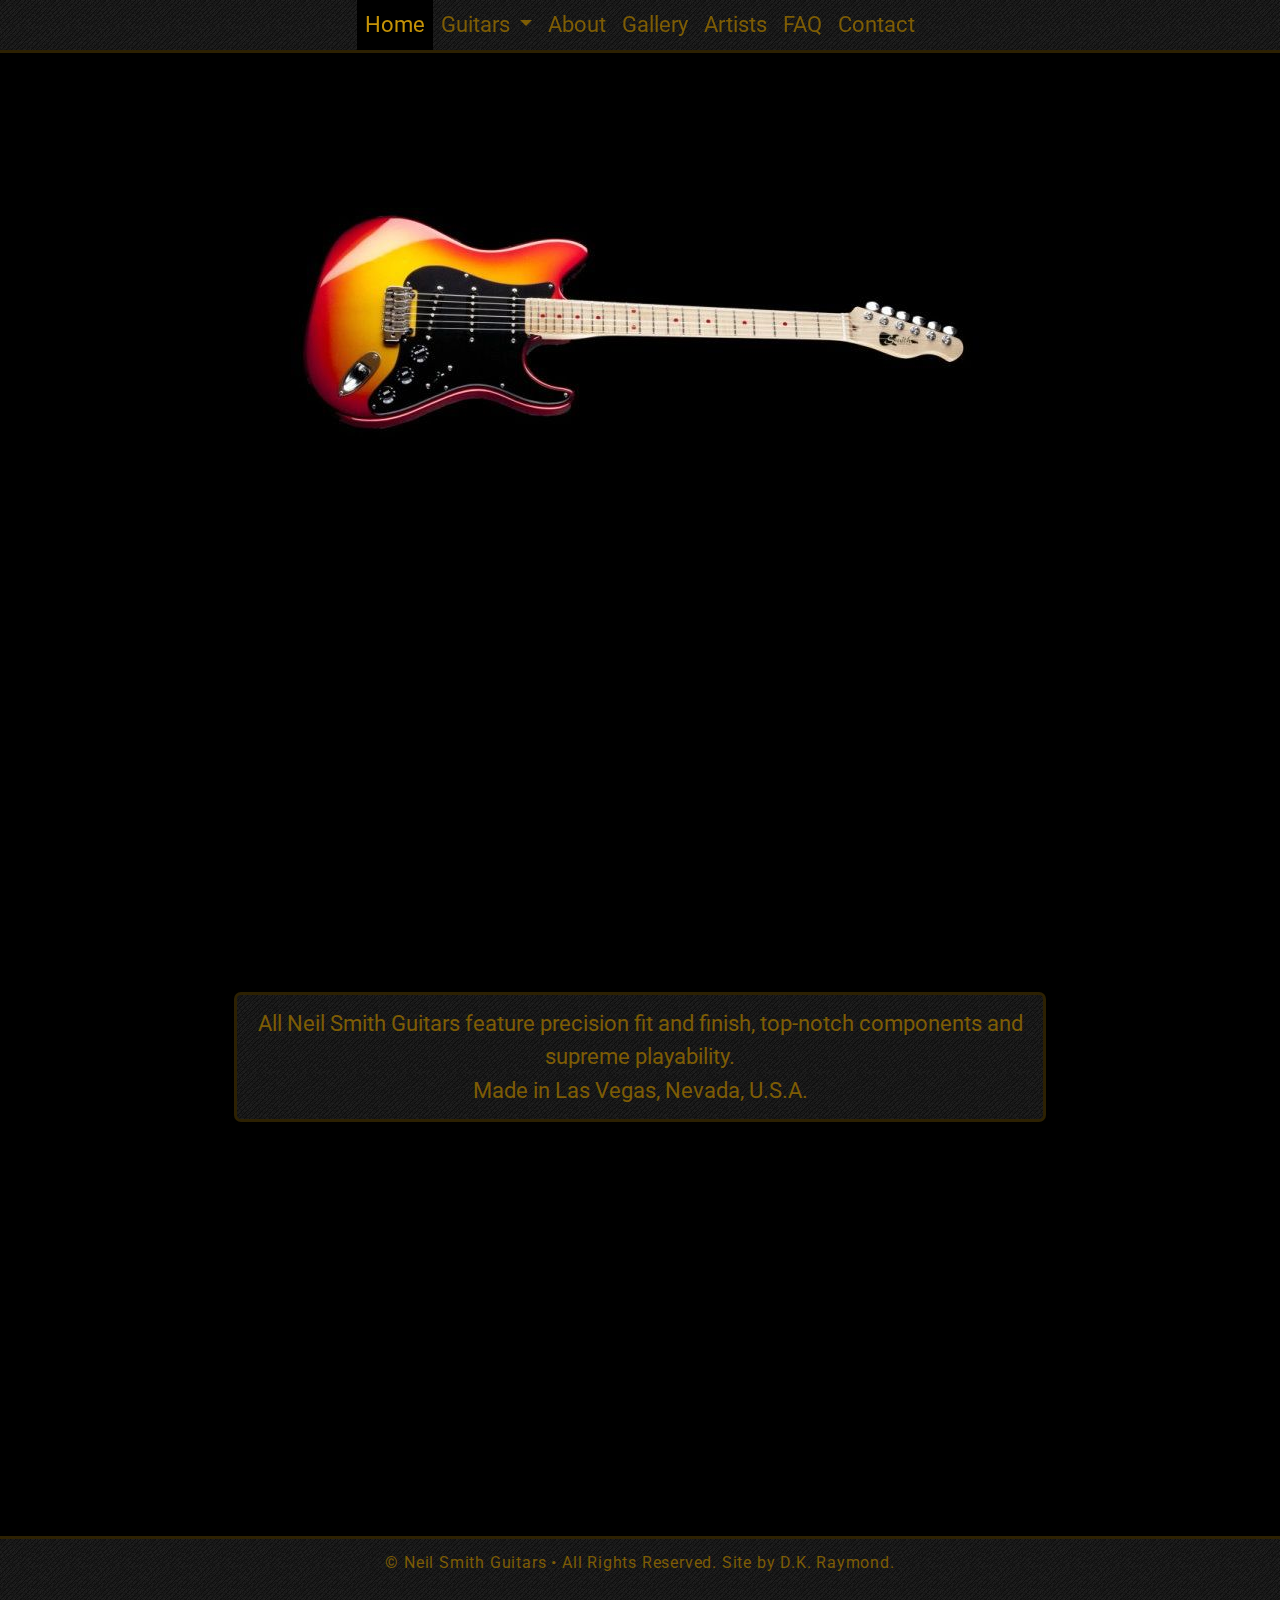
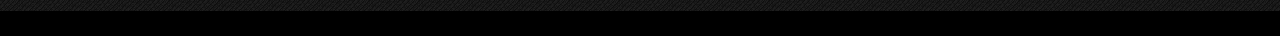
==== index.html @ a05e3d95 "Main commit for main filebase." ====
<!DOCTYPE html>
<html lang="en">
  <head>
    <meta charset="utf-8" />
    <meta
      name="viewport"
      content="width=device-width, initial-scale=1, shrink-to-fit=no"
    />
    <meta
      name="description"
      content="Neil Smith Guitars offers pro-quality solid-body electric guitars from Las Vegas, NV, USA."
    />
    <link
      href="https://fonts.googleapis.com/css?family=Roboto&display=swap"
      rel="stylesheet"
    />
    <link
      rel="stylesheet"
      href="https://stackpath.bootstrapcdn.com/bootstrap/4.3.1/css/bootstrap.min.css"
      integrity="sha384-ggOyR0iXCbMQv3Xipma34MD+dH/1fQ784/j6cY/iJTQUOhcWr7x9JvoRxT2MZw1T"
      crossorigin="anonymous"
    />
    <link
      rel="stylesheet"
      href="https://use.fontawesome.com/releases/v5.6.3/css/all.css"
      integrity="sha384-UHRtZLI+pbxtHCWp1t77Bi1L4ZtiqrqD80Kn4Z8NTSRyMA2Fd33n5dQ8lWUE00s/"
      crossorigin="anonymous"
    />
    <link rel="stylesheet" href="./css/styles.min.css" />
    <link rel="stylesheet" href="https://unpkg.com/aos@next/dist/aos.css" />
    <title>
      Neil Smith Guitars - Fine Electric Guitars from Las Vegas, NV, USA
    </title>
  </head>
  <body class="home-page-body">
    <nav class="navbar navbar-expand-lg navbar-dark">
      <button
        class="navbar-toggler"
        type="button"
        data-toggle="collapse"
        data-target="#navbarSupportedContent"
        aria-controls="navbarSupportedContent"
        aria-expanded="false"
        aria-label="Toggle navigation"
      >
        <span class="navbar-toggler-icon">
          <i class="fas fa-bars"></i>
        </span>
      </button>
      <div class="collapse navbar-collapse" id="navbarSupportedContent">
        <ul class="navbar-nav m-auto">
          <li class="nav-item">
            <a class="nav-link active" href="index.html"
              >Home <span class="sr-only">(current)</span></a
            >
          </li>
          <li class="nav-item dropdown">
            <a
              class="nav-link dropdown-toggle"
              href="#"
              id="navbarDropdown"
              role="button"
              data-toggle="dropdown"
              aria-haspopup="true"
              aria-expanded="false"
            >
              Guitars
            </a>
            <div class="dropdown-menu" aria-labelledby="navbarDropdown">
              <a class="dropdown-item" href="starbird-sss.html">Starbird SSS</a>
              <a class="dropdown-item" href="starbird-hh.html">Starbird HH</a>
              <a class="dropdown-item" href="starbird-hsh.html">Starbird HSH</a>
              <!-- <a class="dropdown-item" href="stardust-24.html">Stardust 24</a> -->
            </div>
          </li>
          <li class="nav-item">
            <a class="nav-link" href="about.html">About</a>
          </li>
          <li class="nav-item dropdown"></li>
          <li class="nav-item">
            <a class="nav-link" href="gallery.html">Gallery</a>
          </li>
          <li class="nav-item">
            <a class="nav-link" href="artists.html">Artists</a>
          </li>
          <li class="nav-item">
            <a
              class="nav-link"
              href="faq.html"
              title="FAQ - Frequently Asked Questions"
              >FAQ</a
            >
          </li>
          <li class="nav-item">
            <a class="nav-link" href="contact.html">Contact</a>
          </li>
        </ul>
      </div>
    </nav>
    <main class="home-page-container container-fluid">
      <header class="home-page-header" data-aos="fade-down">
        <p class="home-page-header__title" title="Neil Smith Guitars">
          Neil Smith Guitars
        </p>
        <a href="index.html"
          ><img
            class="home-page-header__image img-fluid"
            src="img/logo/smith-logo-large.png"
            alt="Neil Smith Guitars Logo"
            title="Neil Smith Guitars Logo"
        /></a>
      </header>

      <section class="carousel-wrapper">
        <div class="carousel slide d-none d-md-block" data-ride="carousel">
          <div class="carousel-inner">
            <div class="carousel-item active">
              <a href="starbird-sss.html"
                ><img
                  src="img/carousel/starbird-sss-guitar--slide.jpg"
                  class="carousel-slide img-fluid"
                  title="Starbird SSS Guitar"
                  alt="Starbird SSS Guitar"
                />
              </a>
            </div>
            <div class="carousel-item">
              <a href="starbird-hh.html"
                ><img
                  src="img/carousel/starbird-hh-guitar--slide.jpg"
                  class="carousel-slide img-fluid"
                  title="Starbird HH Guitar"
                  alt="Starbird HH Guitar"
                />
              </a>
            </div>
            <div class="carousel-item">
              <a href="starbird-hsh.html"
                ><img
                  src="img/carousel/starbird-hsh-guitar--slide.jpg"
                  class="carousel-slide img-fluid"
                  title="Starbird HSH Guitar"
                  alt="Starbird HSH Guitar"
                />
              </a>
            </div>
            <!-- <div class="carousel-item">
              <a href="stardust-24.html"
                ><img
                  src="img/carousel/stardust-24-guitar--slide.jpg"
                  class="carousel-slide img-fluid"
                  title="Stardust 24 Guitar"
                  alt="Stardust 24 Guitar"
                />
              </a>
            </div> -->
          </div>
        </div>
      </section>

      <section class="secret-weapon-wrapper">
        <div class="mb-2 d-block d-sm-none" data-aos="fade-up">
          <p class="secret-weapon" title="Meet your new Secret Weapon">
            Meet your new<br />
            Secret Weapon.
          </p>
        </div>
        <div class="mt-1 mb-2 d-none d-sm-block" data-aos="fade-up">
          <p class="secret-weapon" title="Meet your new Secret Weapon">
            Meet your new Secret Weapon.
          </p>
        </div>
      </section>
      <section class="home-page-guitars row">
        <section
          class="home-page-guitar col-sm-6 col-lg-4 col-xl-3"
          data-aos="fade-up"
        >
          <a href="starbird-sss.html" class="home-page-guitar__thumb-link">
            <picture>
              <source
                srcset="
                  ./img/guitars/vertical/starbird-sss-guitar-front-vertical.jpg
                "
                media="(min-width: 768px)"
                alt="Starbird SSS Electric Guitar"
                title="Starbird SSS Electric Guitar"
              />
              <img
                class="home-page-guitar__vertical-image img-fluid"
                src="./img/guitars/vertical/starbird-sss-front-body.jpg"
                alt="Starbird SSS Electric Guitar"
                title="Starbird SSS Electric Guitar"
              />
            </picture> </a
          ><br />
          <a
            class="home-page-guitar__bordered-label"
            href="starbird-sss.html"
            alt="Starbird SSS Electric Guitar"
            title="Starbird SSS Electric Guitar"
            >Starbird&nbsp;SSS</a
          >
        </section>
        <section
          class="home-page-guitar col-sm-6 col-lg-4 col-xl-3"
          data-aos="fade-up"
        >
          <a href="starbird-hh.html" class="home-page-guitar__thumb-link">
            <picture>
              <source
                srcset="
                  ./img/guitars/vertical/starbird-hh-guitar-front-vertical.jpg
                "
                media="(min-width: 768px)"
                alt="Starbird HH Electric Guitar"
                title="Starbird HH Electric Guitar"
              />
              <img
                class="home-page-guitar__vertical-image img-fluid"
                src="./img/guitars/vertical/starbird-hh-front-body.jpg"
                alt="Starbird HH Electric Guitar"
                title="Starbird HH Electric Guitar"
              />
            </picture> </a
          ><br />
          <a
            class="home-page-guitar__bordered-label"
            href="starbird-hh.html"
            alt="Starbird HH Electric Guitar"
            title="Starbird HH Electric Guitar"
            >Starbird&nbsp;HH</a
          >
        </section>
        <section
          class="home-page-guitar col-sm-6 col-lg-4 col-xl-3"
          data-aos="fade-up"
        >
          <a href="starbird-hsh.html" class="home-page-guitar__thumb-link">
            <picture>
              <source
                srcset="
                  ./img/guitars/vertical/starbird-hsh-guitar-front-vertical.jpg
                "
                media="(min-width: 768px)"
                alt="Starbird HSH Elctric Guitar"
                title="Starbird HSH Electric Guitar"
              />
              <img
                class="home-page-guitar__vertical-image img-fluid"
                src="./img/guitars/vertical/starbird-hsh-front-body.jpg"
                alt="Starbird HSH Electric Guitar"
                title="Starbird HSH Electric Guitar"
              />
            </picture> </a
          ><br />
          <a
            class="home-page-guitar__bordered-label"
            href="starbird-hsh.html"
            alt="Starbird HSH Electric Guitar"
            title="Starbird HSH Electric Guitar"
            >Starbird&nbsp;HSH</a
          >
        </section>
      </section>
      <section class="home-page-text">
        All Neil Smith Guitars feature precision fit and finish, top-notch
        components and supreme playability.<br />
        Made in Las Vegas, Nevada, U.S.A.
      </section>
      <section class="ready-to-purchase" data-aos="fade-up">
        <span class="d-block d-md-inline-block"
          >Ready to purchase a guitar?</span
        >
        Please read our
        <a href="faq.html" title="FAQ (Frequently Asked Questions)">FAQ</a>
        first.
      </section>

      <section class="home-vendor-logos" data-aos="fade-up">
        <a href="http://www.buzzfeiten.com/" target="_blank"
          ><img
            class="home-vendor-logos__logo"
            src="./img/vendor-logo/buzz-feiten-trans.png"
            alt="Buzz Feiten Tuning System Logo"
            title="Buzz Feiten Tuning System Logo"
        /></a>
        <a href="https://shop.fender.com/en-US/parts/" target="_blank">
          <img
            class="home-vendor-logos__logo"
            src="./img/vendor-logo/fender-parts-trans-210.png"
            alt="Fender Parts Logo"
            title="Fender Parts Logo"
        /></a>
        <a href="https://graphtech.com/" target="_blank">
          <img
            class="home-vendor-logos__logo"
            src="./img/vendor-logo/graph-tech-trans.png"
            alt="Graph Tech Guitar Labs Logo"
            title="Graph Tech Guitar Labs Logo"
        /></a>
        <a href="https://hipshotproducts.com/" target="_blank">
          <img
            class="home-vendor-logos__logo"
            src="./img/vendor-logo/hipshot-logo-trans.png"
            alt="Hipshot Products Logo"
            title="Hipshot Products Logo"
        /></a>
        <a href="http://www.kentarmstrong.com/" target="_blank">
          <img
            class="home-vendor-logos__logo"
            src="./img/vendor-logo/kent-armstrong-trans.png"
            alt="Kent Armstrong Pickups Logo"
            title="Kent Armstrong Pickups Logo"
        /></a>
        <a href="https://www.seymourduncan.com/" target="_blank">
          <img
            class="home-vendor-logos__logo"
            src="./img/vendor-logo/seymour-duncan-trans.png"
            alt="Seymour Duncan Logo"
            title="Seymour Duncan Logo"
        /></a>
      </section>
    </main>
    <aside class="bg-las-vegas-dusk" data-aos="fade-up">
      <div
        class="bg-las-vegas-dusk--caption"
        data-aos="fade-down"
        title="Great Guitars Made in Las Vegas, Nevada, USA"
      >
        Great Guitars Made in Las Vegas, Nevada, USA
      </div>
    </aside>
    <footer class="footer">
      <div class="footer-item">
        <span class="d-block d-md-inline"
          >&copy; <span id="theYear"></span> Neil Smith Guitars</span
        >
        <span class="d-none d-md-inline">&bull;</span> All Rights Reserved. Site
        by D.K. Raymond.<br />
        <a
          href="https://www.facebook.com/vgcustomshop/"
          target="_blank"
          title="Smith Guitars on Facebook"
          ><i class="fab fa-facebook-f"></i></a
        >&nbsp;&nbsp;&nbsp;<a
          href="https://www.youtube.com/channel/UCGdIcg595AteFdgmC6XiWNA"
          target="_blank"
          title="Smith Guitars on YouTube"
          ><i class="fab fa-youtube"></i></a
        >&nbsp;&nbsp;&nbsp;<a
          href="mailto:nsmith@vegasguitars.com?subject=Message from Website"
          target="_blank"
          title="Email Smith Guitars"
          ><i class="fas fa-envelope"></i></a
        ><br />
      </div>
    </footer>
    <div class="cookiealert alert text-center" role="alert">
      This website uses cookies to ensure you obtain the best user experience.
      <a href="privacy-policy.html">Learn More</a>
      <button
        type="button"
        class="btn btn-gold acceptcookies d-block d-md-inline-block"
        aria-label="Close"
      >
        Got It
      </button>
    </div>
    <script
      src="https://code.jquery.com/jquery-3.4.1.min.js"
      integrity="sha256-CSXorXvZcTkaix6Yvo6HppcZGetbYMGWSFlBw8HfCJo="
      crossorigin="anonymous"
    ></script>
    <script
      src="https://cdnjs.cloudflare.com/ajax/libs/popper.js/1.14.7/umd/popper.min.js"
      integrity="sha384-UO2eT0CpHqdSJQ6hJty5KVphtPhzWj9WO1clHTMGa3JDZwrnQq4sF86dIHNDz0W1"
      crossorigin="anonymous"
    ></script>
    <script
      src="https://stackpath.bootstrapcdn.com/bootstrap/4.3.1/js/bootstrap.min.js"
      integrity="sha384-JjSmVgyd0p3pXB1rRibZUAYoIIy6OrQ6VrjIEaFf/nJGzIxFDsf4x0xIM+B07jRM"
      crossorigin="anonymous"
    ></script>
    <script src="https://unpkg.com/aos@next/dist/aos.js"></script>
    <script src="js/index.js"></script>
    <script src="js/cookiealert.js"></script>
  </body>
</html>
---- css/styles.min.css ----
.navbar-toggler{border-color:#7d5c04 !important}.navbar-toggler-icon>i.fas.fa-bars{color:#7d5c04;font-size:28px}.nav-link,.nav-link:visited{color:#7d5c04 !important;font-size:1.4rem}.navbar{font-family:"Roboto",sans-serif;position:fixed;top:0;left:0;width:100%;min-height:1px;z-index:100;-webkit-transition:all 0.5s;transition:all 0.5s;-moz-transition:all 0.5s;color:#7d5c04}.navbar-dark{background-color:rgba(14,14,14,0.9);background-image:url("../img/bg/dark-stripes.png");border-bottom:3px solid #2d2102}.dropdown-menu{background-color:rgba(14,14,14,0.9);background-image:url("../img/bg/dark-stripes.png");z-index:101}.dropdown-item{color:#7d5c04;font-size:1.4rem}.dropdown-item:hover{background-color:rgba(0,0,0,0.9);color:#c69306}.dropdown-item.active{background-color:black !important;color:#c69306 !important}.bg-gray{background-color:linear-gradient(to right, #2a2a2a, #0e0e0e, #2a2a2a)}.nav-item .nav-link{font-size:1.4rem !important}.nav-item>a.nav-link:hover{background-color:black !important;color:#c69306 !important}.nav-item>a.nav-link.active{background-color:black !important;color:#c69306 !important}@media (min-width: 576px){.nav-link{font-size:1.3rem}.dropdown-item{font-size:1.3rem}}@media (min-width: 992px){.navbar{padding-top:0;padding-bottom:0}}.carousel-wrapper{max-width:730px;margin:0 auto;margin-top:0;padding-top:0;display:none}.carousel-slide{-webkit-transition:all 0.25s;transition:all 0.25s}.carousel-slide:hover{opacity:0.7}@media (min-width: 768px){.carousel-wrapper{display:block}}.home-page-guitar__thumb-link,.home-page-guitar__thumb-link:active,.home-page-guitar__thumb-link:link,.home-page-guitar__thumb-link:visited,.home-page-guitar__bordered-label{-webkit-transition:all 0.2s ease-in-out;transition:all 0.2s ease-in-out}.home-page-body{font-family:"Roboto",sans-serif;background-color:#000}.home-page-body img{border:none}.home-page-container{margin-top:5rem;background-color:#000}.home-page-header{text-align:center;margin-bottom:0}.home-page-header__title{color:#7d5c04;font-size:2.1rem;letter-spacing:.05rem;line-height:0.8;padding-bottom:0;margin-bottom:0.25rem}.home-page-header__image{display:inline-block;max-width:190px;margin:0.5rem 0 1rem;-webkit-transition:all 100ms ease-in-out;transition:all 100ms ease-in-out}.home-page-header__image:hover{opacity:0.7}.secret-weapon-wrapper{text-align:center}@media (min-width: 768px){.secret-weapon-wrapper{margin-top:0.7rem;margin-bottom:0.7rem}}.secret-weapon{color:#7d5c04;font-size:1.8rem;line-height:1.4}@media (min-width: 768px){.secret-weapon{font-size:1.9rem;line-height:1.465}}@media (min-width: 992px){.secret-weapon{font-size:2rem}}.home-page-guitar__thumb-link,.home-page-guitar__thumb-link:active,.home-page-guitar__thumb-link:link,.home-page-guitar__thumb-link:visited{color:rgba(255,255,255,0.65)}.home-page-guitar__thumb-link:hover{opacity:0.7}.home-page-guitar__thumb-link:hover .bordered-label{color:#c69306;border-color:#c69306}.home-page-guitar__thumb-link:hover .home-page-guitar__bordered-label{color:#c69306;border-color:#c69306}.home-page-guitar__vertical-image{background:inherit}@media (min-width: 576px){.home-page-guitar__vertical-image{width:130px}}@media (min-width: 768px){.home-page-guitar__vertical-image{width:150px}}@media (min-width: 992px){.home-page-guitar__vertical-image{width:130px}}.home-page-guitar__bordered-label{display:inline-block;width:auto;color:#7d5c04;font:1.7rem "Roboto",sans-serif;margin:0.5rem auto 2rem;padding:0.2rem 0.375rem;border:2px solid #2d2102;border-radius:6px;background-color:rgba(14,14,14,0.9);background-image:url("../img/bg/dark-stripes.png");text-decoration:none}.home-page-guitar__bordered-label:hover{color:#c69306;background:#2a2a2a;text-decoration:none;border:2px solid #7d5c04}.home-page-guitars{margin:0.5rem 0;text-align:center;-webkit-box-pack:center;-ms-flex-pack:center;justify-content:center}.home-page-text{color:#7d5c04;text-align:center;font-size:1.2rem;margin:0 auto;padding:0.75rem;background:rgba(14,14,14,0.9) url("../img/bg/dark-stripes.png");border:3px solid #2d2102;border-radius:7px;-webkit-transition:all 0.35s ease-in-out;transition:all 0.35s ease-in-out}.home-page-text:hover{border:3px solid #7d5c04;color:#c69306}@media (min-width: 768px){.home-page-text{width:80%}}@media (min-width: 992px){.home-page-text{width:77%}}@media (min-width: 1200px){.home-page-text{font-size:1.4rem;width:65%}}.ready-to-purchase{color:#9b9b9b;font-size:1.25rem;margin:2rem 0 0;padding:0;text-align:center}.ready-to-purchase a:link,.ready-to-purchase a:visited{color:silver;text-decoration:none}.ready-to-purchase a:hover{text-decoration:underline}@media (min-width: 992px){.ready-to-purchase{font-size:1.35rem}}@media (min-width: 992px){.ready-to-purchase{font-size:1.4rem}}.home-vendor-logos,.about-vendor-logos{margin:0 auto 1rem auto;text-align:center}.home-vendor-logos__logo,.about-vendor-logos__logo{display:inline-block;text-align:center;margin:1rem 1rem 0.75rem 0;width:80px;line-height:2.5}@media (min-width: 768px){.home-vendor-logos img,.about-vendor-logos img{width:110px}.home-vendor-logos__logo,.about-vendor-logos__logo{width:110px}}@media (min-width: 992px){.home-vendor-logos__logo,.about-vendor-logos__logo{max-width:130px}}@media (min-width: 1200px){.home-vendor-logos__logo,.about-vendor-logos__logo{max-width:145px}}.bg-las-vegas-dusk{height:250px;width:100%;background:url("../img/bg/las-vegas-dusk4-bg.jpg") center center/cover no-repeat;border-top:4px solid #7d5c04}.bg-las-vegas-dusk--caption{color:#a6a6a6;font-size:0.9rem;text-align:center;margin:0 auto;padding-top:5.3rem;letter-spacing:.05rem}@media (min-width: 768px){.bg-las-vegas-dusk--caption{font-size:1.3rem;padding-top:5rem}}.footer{display:-webkit-box;display:-ms-flexbox;display:flex;-ms-flex-pack:distribute;justify-content:space-around;-webkit-box-align:center;-ms-flex-align:center;align-items:center;text-align:center;background-color:rgba(14,14,14,0.9);background-image:url(../img/bg/dark-stripes.png);border-top:3px solid #2d2102}.footer-item{margin:0.75rem 0;color:#7d5c04;font-size:1rem;letter-spacing:.05rem}.footer .footer-item i{color:#7d5c04 !important}@media (min-width: 576px){.footer{display:-webkit-box;display:-ms-flexbox;display:flex;-ms-flex-pack:distribute;justify-content:space-around;-webkit-box-align:center;-ms-flex-align:center;align-items:center}}.cookiealert a:link,.cookiealert a:visited{color:rgba(255,255,255,0.7);text-decoration:underline}.cookiealert a:hover{background-color:rgba(255,255,0,0.1)}.btn-gold{background-color:#c69306 !important;color:black;border:3px solid #222222;border-radius:5px}.btn-gold:hover{opacity:0.85;background-color:#7d5c04}.cookiealert{position:fixed;bottom:0;left:0;width:100%;margin:0 !important;z-index:999;opacity:0;border-radius:0;-webkit-transform:translateY(100%);transform:translateY(100%);-webkit-transition:all 500ms ease-out;transition:all 500ms ease-out;color:#9b9b9b;background-color:#0e0e0e;background-image:url("../img/bg/dark-stripes.png");border-top:3px solid #2d2102;text-align:center;padding:1rem 0}.cookiealert>a,.cookiealert>a:link,.cookiealert>a:visited,.cookiealert>a:active{color:#9b9b9b}.cookiealert.show{opacity:1;-webkit-transform:translateY(0%);transform:translateY(0%);-webkit-transition-delay:1000ms;transition-delay:1000ms}.cookiealert a{text-decoration:none}.cookiealert a:hover{text-decoration:none}.cookiealert .acceptcookies{margin:0 auto;vertical-align:baseline;text-align:center;margin-top:0.5rem}@media (min-width: 768px){.cookiealert{font-size:1.1rem}.cookiealert .acceptcookies{margin-left:10px;vertical-align:baseline;font-size:1.1rem}}.pictured,.checkmark{color:green}.guitar-page-body{font-family:"Roboto",sans-serif;background-color:#000}.guitar-details-specs__notes{color:#817f7f}.guitar-page-container{margin-top:4rem}.guitar-page-header{margin-bottom:0;text-align:center}.guitar-page-header__logo{margin-top:0.25rem;max-width:170px;display:inline-block;-webkit-transition:all 0.45s;transition:all 0.45s}.guitar-page-header__logo:hover{opacity:0.7}.guitar-details-container{background:inherit}.guitar-details{background:inherit}.guitar-details strong,.guitar-details b{color:#9b9b9b;font-weight:normal}.guitar-details sup{font-weight:bold;font-size:0.85rem;margin-left:0.2rem}.guitar-details .as-pictured{font-size:120%}.guitar-details__title{color:#7d5c04;font-size:2.1rem;margin-top:0;margin-bottom:0;padding-top:0;text-align:center}.guitar-details-text,.guitar-details-text__description{color:#817f7f}.guitar-details-text{clear:both}.guitar-details-column{border:4px solid #2d2102;border-radius:7px;padding:0;background-color:rgba(14,14,14,0.9);background-image:url("../img/bg/dark-stripes.png");margin:1rem auto;text-align:center}.guitar-details-specs{padding-bottom:1rem}.guitar-details-specs__heading{font-size:1.5rem;text-transform:uppercase;color:#7d5c04;background:-webkit-gradient(linear, left top, right top, from(#2a2a2a), color-stop(#0e0e0e), to(#2a2a2a));background:linear-gradient(to right, #2a2a2a, #0e0e0e, #2a2a2a);margin-top:1rem;margin-bottom:0.25rem;padding:0.2rem 0.2rem;border-top:3px solid #2d2102;border-bottom:3px solid #2d2102}.guitar-details-specs__label{font-weight:normal;color:#9b9b9b;letter-spacing:0.0225rem;display:inline-block;margin-top:0.5rem;font-size:1.2rem}.guitar-details-specs__list{list-style:none;padding:0 1rem;margin-left:0;margin-bottom:0.15rem}.MagicZoom img{border:none}.guitar-details-column>p{padding:0 0.5rem}.guitar-details-visual{padding:0;-webkit-box-flex:0;-ms-flex:0 0 100%;flex:0 0 100%;margin:0 auto}.guitar-details-visual-photos{display:block;text-align:center;margin:0 auto;width:100%}.guitar-details-visual-photos__main-photo{display:block;text-align:center;margin:0 auto}.guitar-details-visual-photos__thumbnails{display:block;text-align:center;margin:0 auto}.guitar-details-visual-photos__thumbnails--thumbnail-link{margin-bottom:1rem;margin-right:0.5rem;display:inline-block;padding-right:0.5rem}.guitar-details-visual-photos__thumbnails--thumbnail{border:2px solid #2d2102}.guitar-details-text{padding:0;width:100%;text-align:center;margin-left:0;font-size:1.2rem;clear:both}.guitar-details-text__description{padding:0 1rem;color:#817f7f;margin-bottom:1.5rem;font-size:1.3rem;display:block}@media (min-width: 576px){.MagicZoom img{border:3px solid #2d2102 !important}.guitar-page-header__logo{margin-top:0;max-width:170px;display:inline-block}.guitar-details-column{padding:0;margin:1rem auto;text-align:center;width:80%}.guitar-details-visual-photos{display:-webkit-box;display:-ms-flexbox;display:flex;text-align:center;-webkit-box-pack:center;-ms-flex-pack:center;justify-content:center;margin:0 auto;width:100%;-webkit-box-orient:horizontal;-webkit-box-direction:normal;-ms-flex-direction:row;flex-direction:row}.guitar-details-visual-photos__main-photo{-webkit-box-flex:0;-ms-flex:0 0 auto;flex:0 0 auto;-webkit-box-ordinal-group:3;-ms-flex-order:2;order:2}.guitar-details-visual-photos__thumbnails{-webkit-box-flex:0;-ms-flex:0 0 auto;flex:0 0 auto;display:-webkit-box;display:-ms-flexbox;display:flex;-webkit-box-orient:vertical;-webkit-box-direction:normal;-ms-flex-direction:column;flex-direction:column;-webkit-box-pack:center;-ms-flex-pack:center;justify-content:center}.guitar-details-text{margin-top:0;margin-left:0;font-size:1.2rem;padding:0 1rem}.guitar-details-text__description{font-size:inherit}}@media (min-width: 768px){.guitar-details-column{padding:0;margin:1rem auto;text-align:center;width:90%}.guitar-details-visual-photos{display:-webkit-box;display:-ms-flexbox;display:flex;text-align:center;-webkit-box-pack:justify;-ms-flex-pack:justify;justify-content:space-between;margin:0 auto;width:385px}.guitar-details-visual-photos__main-photo{-webkit-box-flex:0;-ms-flex:0 0 auto;flex:0 0 auto;-webkit-box-ordinal-group:3;-ms-flex-order:2;order:2}.guitar-details-specs__heading{padding:0.25rem 2rem}}@media (min-width: 992px){.guitar-details-column{padding:0;margin:1rem auto;text-align:center;width:70%}.guitar-details{display:block}.guitar-details-text__description{padding-left:3rem;padding-right:3rem}.guitar-details-specs__heading{padding:0 2rem}}@media (min-width: 1200px){.guitar-details-column{padding:0;margin:1rem auto;text-align:center;width:30%}.guitar-details{display:block}.guitar-details-specs__heading{padding:0.25rem 6rem;display:block}}.about-body{font-family:"Roboto", sans-serif;background-color:black}.about-body a{-webkit-transition:opacity;transition:opacity;-webkit-transition-duration:1s ease-in-out;transition-duration:1s ease-in-out}.about-header{margin:4rem auto 0;text-align:center}.about-header__image{max-width:170px;display:inline-block;margin-top:0;-webkit-transition:all;transition:all;-webkit-transition-duration:100ms;transition-duration:100ms}.about-header__image:hover{opacity:0.7}.about-header__title{margin:0.25rem auto 0;padding-top:0;font-size:2rem;font-weight:400;text-align:center;color:#7d5c04;letter-spacing:.05rem}.about-testimonials{font-size:1.2rem;line-height:1.5;text-align:center;margin-top:0.5rem;margin-bottom:0}.about-testimonials div.slick-slide{color:#817f7f}.about-content{display:-webkit-box;display:-ms-flexbox;display:flex;margin:1.5rem auto;-webkit-box-orient:vertical;-webkit-box-direction:normal;-ms-flex-direction:column;flex-direction:column;-webkit-box-pack:center;-ms-flex-pack:center;justify-content:center;width:90%;border-radius:12px;border:4px solid #2d2102;padding:0.5rem 0.3rem 0 0.1rem;font-size:1rem;background-color:rgba(14,14,14,0.9);background-image:url("../img/bg/dark-stripes.png")}@media (min-width: 768px){.about-content{-webkit-box-orient:horizontal;-webkit-box-direction:normal;-ms-flex-direction:row;flex-direction:row;text-align:center;width:100%;padding-top:0}}.about-content-visual__image{background-color:black;border:3px solid #2d2102;border-radius:0.225rem;max-width:100%;height:auto}.about-content__visual--image{background-color:black;border:3px solid #2d2102;border-radius:0.225rem;max-width:100%;height:auto}.about-content__visual--image:hover{opacity:0.7;border:3px solid #c69306}.about-content__text{-webkit-box-flex:0;-ms-flex:0 1 auto;flex:0 1 auto;text-align:left;background:transparent;color:#817f7f;text-align:center;font-size:1.1rem;width:100%;padding:0.5rem}@media (min-width: 576px){.about-content__text{font-size:1.2rem}}.about-content__visual{-webkit-box-flex:1;-ms-flex:1 0 auto;flex:1 0 auto;max-width:100%;text-align:center;padding-top:0.5rem;margin-left:0.5rem}@media (min-width: 576px){.about-content__visual{max-width:75%}}.about-content__visual--image{max-width:210px;margin:0.35rem 0;border-radius:3px}.about-content__text strong{color:var(--bright-white);font-weight:normal}.about-content__text a:link,.about-content__text a:visited,.about-content__text a:active{text-decoration:none;color:var(--dim-white)}.about-content__text a:hover{opacity:0.8;text-decoration:underline}.about-content__text strong{color:var(--bright-white);font-weight:normal}.about-company-logo-gold{width:100%;height:110px;background:center center no-repeat url("../img/bg/smith-custom-shop-medium.png"),-webkit-gradient(linear, left top, left bottom, from(#fdf6ca), to(#a8984a));background:center center no-repeat url("../img/bg/smith-custom-shop-medium.png"),linear-gradient(to bottom, #fdf6ca, #a8984a);border:none}@media (min-width: 992px){.about-company-logo-gold{height:120px;background:98% center center no-repeat url("../img/bg/smith-custom-shop-medium.png"),-webkit-gradient(linear, left top, left bottom, from(#fdf6ca), to(#a8984a));background:98% center center no-repeat url("../img/bg/smith-custom-shop-medium.png"),linear-gradient(to bottom, #fdf6ca, #a8984a)}}@media (min-width: 1200px){.about-company-logo-gold{height:125px}}@media (min-width: 576px){.about-content__visual{margin:0 auto}}@media (min-width: 768px){.about-content__visual{-webkit-box-flex:1;-ms-flex:1 0 200px;flex:1 0 200px;width:100%;margin-right:1rem;margin-top:-0.2rem}.about-content__visual--image{max-width:200px;margin-bottom:0.75rem}.about-content__text{text-align:left;font-size:1.1rem;padding:0;margin-top:0.425rem}}@media (min-width: 992px){.about-content__visual{-webkit-box-flex:1;-ms-flex:1 0 250px;flex:1 0 250px;width:100%;text-align:center;margin-right:1rem;margin-top:-0.2rem}.about-content__visual--image{max-width:250px;margin-bottom:0.75rem}.about-content__text{font-size:1.2rem}}.artists-body{font-family:"Roboto",sans-serif;background-color:black}.artists-page-container{background-color:black;margin-top:4rem}.artists-header{text-align:center;padding-bottom:0;margin-bottom:0}.artists-header__image{max-width:170px;display:inline-block;margin-top:0;-webkit-transition:all 100ms;transition:all 100ms}.artists-header__image:hover{opacity:0.7}.artists-header__title{font-size:2rem;text-align:center;color:#7d5c04;display:block;margin-bottom:0.75rem;-webkit-box-pack:center;-ms-flex-pack:center;justify-content:center;-ms-flex-line-pack:center;align-content:center}.artist{display:-webkit-box;display:-ms-flexbox;display:flex;-webkit-box-orient:vertical;-webkit-box-direction:normal;-ms-flex-direction:column;flex-direction:column;-webkit-box-pack:center;-ms-flex-pack:center;justify-content:center;width:100%;text-align:center;margin:0 auto 2rem auto;border-radius:12px;border:3px solid #2d2102;padding:0 0.3rem 0.5rem 1rem;background-color:rgba(14,14,14,0.9);background-image:url("../img/bg/dark-stripes.png")}.artist-visual{-webkit-box-flex:0;-ms-flex:0 1 auto;flex:0 1 auto;text-align:center;margin-top:0.5rem}.artist-visual__image{background-color:black;border:3px solid #2d2102;border-radius:0.225rem;max-width:100%;height:auto}.artist-visual__image:hover{opacity:0.7;border:3px solid #c69306}.artist-visual__caption{display:none;color:#7d5c04}.artist-visual__image-link:hover,.artist-visual__image-link:visited,.artist-visual__image-link:active,.artist-visual__image-link:link{opacity:0.65;color:#efefef;text-decoration:none}.artist-text{-webkit-box-flex:0;-ms-flex:0 1 auto;flex:0 1 auto;text-align:center;-ms-flex-item-align:center;-ms-grid-row-align:center;align-self:center;width:95%;padding:0 0.2rem;background:transparent;color:#817f7f;text-align:center;font-size:1.1rem;letter-spacing:.0285rem}.artist-text a{-webkit-transition:opacity 1s ease-in-out;transition:opacity 1s ease-in-out}.artist-text a:link,.artist-text a:visited,.artist-text a:active{text-decoration:none;color:#9b9b9b}.artist-text a:hover{opacity:0.8;text-decoration:underline}.artist-text__title{font-size:2rem;text-align:center;display:inline-block;margin-bottom:0;color:#7d5c04}.artist-text__bio{margin-bottom:0;padding-bottom:0;letter-spacing:.0285rem}@media (min-width: 576px){.artists>.artist:nth-child(even)>.artist-text{text-align:right}.artists>.artist:nth-child(even)>.artist-visual{-webkit-box-ordinal-group:3;-ms-flex-order:2;order:2}.artist{display:-webkit-box;display:-ms-flexbox;display:flex;margin-bottom:1rem;-webkit-box-orient:horizontal;-webkit-box-direction:normal;-ms-flex-direction:row;flex-direction:row;-webkit-box-pack:center;-ms-flex-pack:center;justify-content:center;text-align:center;width:95%}.artist-visual{-webkit-box-flex:1;-ms-flex:1 1 auto;flex:1 1 auto;text-align:center;margin-right:0.25rem;padding-top:0.5rem;margin-top:0}.artist-visual__image{max-width:100%;margin-bottom:0.1rem}.artist-visual__caption{display:block;line-height:1.4;font-size:0.925rem;letter-spacing:.0285rem;font-family:"Roboto",sans-serif;letter-spacing:.0285rem}.artist-visual__caption:hover{color:#c69306}.artist-text{text-align:left;padding:0 0.5rem;margin:0.3rem 0;font-size:1.1rem;-ms-flex-item-align:start;-ms-grid-row-align:start;align-self:start}.artist-text__title{font-size:1.9rem;text-align:left;letter-spacing:.0285rem}.artist-text__title:nth-child(odd){text-align:right}.artist-text__bio{font-size:1.1rem}.artist-text:nth-child(odd){text-align:right}.footer{display:-webkit-box;display:-ms-flexbox;display:flex;-ms-flex-pack:distribute;justify-content:space-around;-webkit-box-align:center;-ms-flex-align:center;align-items:center}}@media (min-width: 768px){.artist{width:95%}.artist-visual img{max-width:100%}.artist-visual__image{max-width:100%}.artist-text{text-align:left;padding:0 0.5rem;margin:0.3rem 0;font-size:1.1rem;-ms-flex-item-align:start;-ms-grid-row-align:start;align-self:start}.artist-text__bio{font-size:1.1rem}}@media (min-width: 992px){.artist{width:80%}.artist-text__bio{font-size:1.1rem}.artist-text{text-align:left;padding:0 0.5rem;margin:0.3rem 0;font-size:1.1rem;-ms-flex-item-align:start;-ms-grid-row-align:start;align-self:start}}@media (min-width: 1200px){.artist-text{text-align:left;padding:0 0.5rem;margin:0.3rem 0;font-size:1.1rem;-ms-flex-item-align:start;-ms-grid-row-align:start;align-self:start}.artist-text__bio{font-size:1.1rem}}.gallery-body{font-family:"Roboto", sans-serif;background-color:black}.gallery-container{padding-bottom:0;margin-bottom:0}.gallery-header__instructions{font-size:1.25rem;font-style:italic;display:block;margin-top:0;margin-bottom:0;color:#7d5c04}.gallery-header__title{font-size:2rem;text-align:center;color:#7d5c04;display:block;margin-top:0.25rem;margin-bottom:0;padding:0;-webkit-box-pack:center;-ms-flex-pack:center;justify-content:center;-ms-flex-line-pack:center;align-content:center}.gallery{display:-ms-grid;display:grid;-ms-grid-columns:(minmax(126px, 1fr))[auto-fit];grid-template-columns:repeat(auto-fit, minmax(126px, 1fr));grid-gap:5px;margin:0.75rem 0.5rem}.gallery figure figcaption{display:none}@media (min-width: 768px){.gallery figure{position:relative}.gallery figure figcaption{display:block;position:absolute;font-size:0.85rem;color:#ae8006;top:35%;bottom:25%;left:5%;right:5%;padding:0.5rem 0.25rem 0.2rem;text-align:center;background-color:rgba(14,14,14,0.9);background-image:url("../img/bg/dark-stripes.png");border-radius:5px;opacity:0;-webkit-transition:opacity 0.85s ease-in-out;transition:opacity 0.85s ease-in-out}.gallery figure:hover figcaption{opacity:1}.gallery figure img:hover{opacity:0.7}}.gallery__image{margin:0.25rem}.gallery__image img{border:3px solid #7d5c04}.gallery__image img:hover{border:3px solid #c69306}.gallery-wrapper{text-align:center;margin:5rem auto 1.5rem auto;border-radius:12px;border:5px solid #2d2102;padding:0 0.3rem 0 0.1rem;background-color:rgba(14,14,14,0.9);background-image:url("../img/bg/dark-stripes.png");width:100%}.gallery-wrapper a{-webkit-transition:opacity 0.5s ease-in-out;transition:opacity 0.5s ease-in-out}.gallery-wrapper a:link,.gallery-wrapper a:visited,.gallery-wrapper a:active{text-decoration:none;color:#817f7f}.gallery-wrapper a:hover{opacity:0.8;text-decoration:underline}.gallery-header__logo{max-width:170px;display:inline-block;margin:0.25rem auto 0.25rem;-webkit-transition:all 100ms ease-in-out;transition:all 100ms ease-in-out}.gallery-header__logo:hover{opacity:0.7}.gallery-wrapper--logo-wrapper .contact-logo{max-width:170px;display:inline-block;margin:0.25rem auto 0.25rem;-webkit-transition:all 100ms ease-in-out;transition:all 100ms ease-in-out}.gallery-wrapper--logo-wrapper .contact-logo:hover{opacity:0.7}.gallery-wrapper--address-wrapper{font-size:1.3rem;color:#817f7f}.gallery-wrapper--address-wrapper .company-name{font-size:2.2rem;color:#7d5c04;letter-spacing:.05rem}.gallery-wrapper--credit-wrapper{font-size:1rem;color:#817f7f;margin:0.65rem auto 0.75rem}.footer{display:-webkit-box;display:-ms-flexbox;display:flex;-ms-flex-pack:distribute;justify-content:space-around;-webkit-box-align:center;-ms-flex-align:center;align-items:center;background-color:rgba(14,14,14,0.9);background-image:url(../img/bg/dark-stripes.png);border-top:3px solid #2d2102}@media (min-width: 576px){.gallery{display:-ms-grid;display:grid;-ms-grid-columns:(minmax(156px, 1fr))[auto-fit];grid-template-columns:repeat(auto-fit, minmax(156px, 1fr));grid-gap:5px;margin:0.75rem 0.5rem}}@media (min-width: 768px){.gallery-wrapper{width:90%}}@media (min-width: 972px){.gallery-wrapper{width:80%}}@media (min-width: 1200px){.gallery-wrapper{width:75%}}@media (min-width: 1500px){.gallery-wrapper{width:65%}}.faq-body{font-family:"Roboto",sans-serif;background-color:black}.faq-container{padding-top:0;padding-bottom:0;margin-bottom:0;background-color:black;margin-top:3.25rem}.faq-wrapper{font-size:1rem;display:block;width:100%;text-align:center;margin:1rem auto 2rem auto;padding:0 0.3rem 0.5rem 0.3rem;border:5px solid #2d2102;border-radius:12px;background-color:rgba(14,14,14,0.9);background-image:url("../img/bg/dark-stripes.png")}.faq-wrapper a{-webkit-transition:opacity 1s ease-in-out;transition:opacity 1s ease-in-out}.faq-wrapper a:link,.faq-wrapper a:visited,.faq-wrapper a:active{text-decoration:none;color:#817f7f}.faq-wrapper a:hover{opacity:0.8;text-decoration:underline;color:#9b9b9b}.faq-wrapper .faq{margin-bottom:0.5rem}.faq-header{margin:0.25rem auto 0.75rem auto;padding-top:0}.faq-header__title{font-size:1.8rem;font-weight:400;text-align:center;color:#7d5c04;letter-spacing:.0285rem;display:block;margin:0rem auto;padding-top:0}.faq-header__subtitle{color:#7d5c04;display:block;font-size:1.35rem;margin-top:0;margin-bottom:0.5rem}.faq-header__instructions{font-size:1.25rem;font-style:italic;display:block;margin-top:0;margin-bottom:0.5rem;color:#7d5c04}.faq-header__logo{max-width:170px;display:inline-block;-webkit-transition:all;transition:all;-webkit-transition-duration:100ms;transition-duration:100ms}.faq-header__logo:hover{opacity:0.7}.faq__question{color:#9b9b9b;font-size:1rem;text-align:center;display:inline-block;border-bottom:1px solid #1a1a1a;width:100%;padding:0.5rem 1rem 0.3rem 1rem;-webkit-transition:all linear 0.15s;transition:all linear 0.15s}.faq__question:hover{text-decoration:underline;color:silver}.faq__question:active,.faq__question:visited,.faq__question:link{color:#817f7f}.faq:last-child .faq__question{border-bottom:none}.faq__answer{display:none;padding:10px;margin-bottom:0;background-color:rgba(14,14,14,0.9)}.faq__answer>p{font-size:1rem;line-height:1.6;letter-spacing:0.0325rem;color:#817f7f;background-color:rgba(14,14,14,0.9);margin-bottom:0.35rem}.faq-wrapper__thank-you{margin-bottom:0;padding-bottom:0}.faq-wrapper__thank-you>p{color:#7d5c04;font-size:1.2rem;font-style:italic}@media (min-width: 576px){.faq-wrapper{font-size:1.1rem;line-height:1.4;margin-bottom:1rem;width:90%}.faq-header{font-size:2rem}.faq-header__title{font-size:2rem}.faq__question{font-size:1.2rem}.faq__answer>p{font-size:1.2rem}}@media (min-width: 768px){.faq-container{background-image:url("../img/bg/guitar-making-station2-lg.jpg");background-color:black;background-size:cover;background-position:center center;background-attachment:fixed}.faq-wrapper{font-size:1.2rem;width:80%}.faq__question{font-size:1.3rem}.faq__answer>p{font-size:1.3rem}}@media (min-width: 968px){.faq-wrapper{width:70%}}@media (min-width: 1200px){.faq-wrapper{width:65%}}.privacy-policy-body{font-family:"Roboto", sans-serif;background-color:black}.page-top{margin-top:3.5rem}.text-light{color:#9b9b9b}.home-logo{max-width:170px;display:inline-block;margin-top:0.5rem;-webkit-transition:all;transition:all;-webkit-transition-duration:100ms;transition-duration:100ms}.home-logo:hover{opacity:0.7}.privacy-policy-body h3{font-size:1.9rem}.privacy-heading{font-size:2rem;text-align:center;color:#7d5c04;display:block;margin-bottom:0.75rem;-webkit-box-pack:center;-ms-flex-pack:center;justify-content:center;-ms-flex-line-pack:center;align-content:center}.privacy-wrapper{display:-webkit-box;display:-ms-flexbox;display:flex;-webkit-box-orient:vertical;-webkit-box-direction:normal;-ms-flex-direction:column;flex-direction:column;-webkit-box-pack:center;-ms-flex-pack:center;justify-content:center;width:95%;text-align:center;margin:0 auto 2rem auto;background:#0f0f0f;border-radius:12px;margin-top:1rem;border:5px solid #2a2a2a;padding:0 0.3rem 0.5rem 1rem;font-size:0.8rem;line-height:1.3;font-size:0.9rem;background-image:-webkit-gradient(linear, left top, right bottom, from(#000), to(#292929));background-image:linear-gradient(to bottom right, #000, #292929);text-align:left}.privacy-wrapper p,.privacy-wrapper li{color:#a6a6a6}.privacy-wrapper a,.privacy-wrapper a:link,.privacy-wrapper a:active,.privacy-wrapper a:visited{color:#9b9b9b}.privacy-wrapper dt,.privacy-wrapper b{color:#909090;font-weight:bold}.privacy-wrapper dd{color:#9b9b9b;font-weight:normal}@media (min-width: 576px){.privacy-wrapper{font-size:1rem;line-height:1.4;margin-bottom:1rem;padding:1rem;width:95%}}@media (min-width: 768px){.privacy-wrapper{margin-bottom:1.5rem;width:90%}}@media (min-width: 992px){.privacy-wrapper{margin-bottom:2rem}}.contact-body{font-family:"Roboto", sans-serif;background-color:black}.contact-container{background-color:black;padding-bottom:0;margin-bottom:0}.contact-info{text-align:center;margin:5rem auto 1.5rem auto;border-radius:12px;border:5px solid #2d2102;padding:0 0.3rem 0 0.1rem;background-color:rgba(14,14,14,0.9);background-image:url("../img/bg/dark-stripes.png");width:90%}.contact-info a{-webkit-transition:opacity 1s ease-in-out;transition:opacity 1s ease-in-out}.contact-info a:link,.contact-info a:visited,.contact-info a:active{text-decoration:none;color:#817f7f}.contact-info a:hover{opacity:0.8;text-decoration:underline}.contact-info a[href^="tel:"]:before{content:"\260e";margin-right:0.2rem}.contact-info__logo .contact-logo{max-width:170px;display:inline-block;margin:0 auto 0.25rem;-webkit-transition:all 100ms ease-in-out;transition:all 100ms ease-in-out}.contact-info__logo .contact-logo:hover{opacity:0.7}.contact-info__address{font-size:1.1rem;color:#817f7f}.contact-info__address>a{font-size:0.9rem}.contact-info__address .company-name{font-size:1.6rem;color:#7d5c04;letter-spacing:.05rem}.contact-info__credits{font-size:0.85rem;color:#817f7f;margin:0.65rem auto 0.75rem}.contact-info__credits a{color:silver}.contact-info__credits>.credit{font-size:1.1rem;margin-bottom:0.1rem;color:#9b9b9b}@media (min-width: 576px){.contact-info__address .company-name{font-size:1.8rem}.contact-info{width:80%}.contact-info__address{font-size:1.25rem;color:#817f7f}.contact-info__address>a{font-size:1.1rem}.contact-info--credit{font-size:1.2rem}}@media (min-width: 768px){.contact-info__address .company-name{font-size:2rem}.contact-container{background-image:url("../img/bg/guitar-making-station1-md.jpg");background-repeat:no-repeat;background-size:cover;background-position:center center;background-attachment:fixed;height:92vh}.contact-info{width:53%}}@media (min-width: 972px){.contact-container{background-image:url("../img/bg/guitar-making-station1-lg.jpg");background-repeat:no-repeat;background-size:cover;background-position:center center;background-attachment:fixed}.contact-info{width:55%}}@media (min-width: 1200px){.contact-bg{background-image:url("../img/bg/guitar-making-station1-xl.jpg");background-repeat:no-repeat;background-size:cover;background-position:center center;background-attachment:fixed}.contact-info{width:39%}}@media (min-width: 1500px){.contact-bg{background-image:url("../img/bg/guitar-making-station1-xl.jpg");background-repeat:no-repeat;background-size:cover;background-position:center center;background-attachment:fixed}.contact-info{width:29%}}
/*# sourceMappingURL=styles.min.css.map */
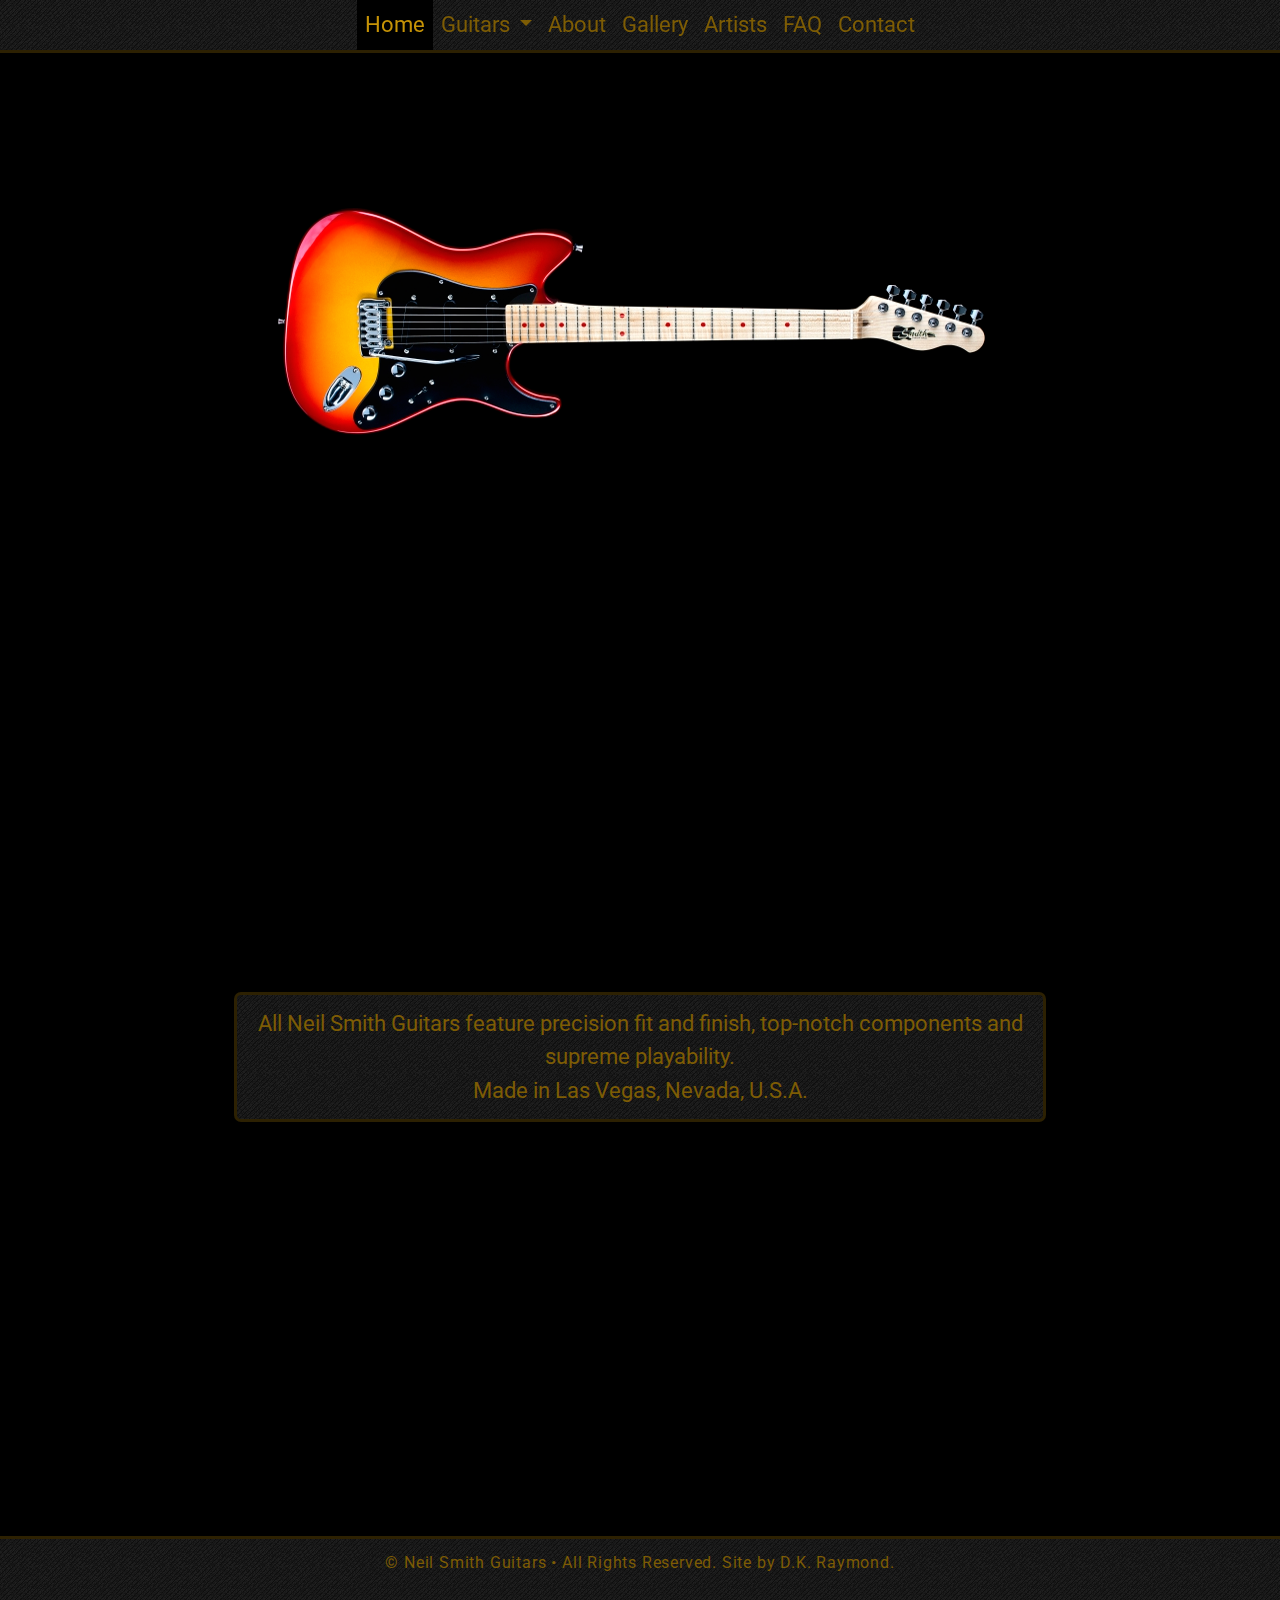
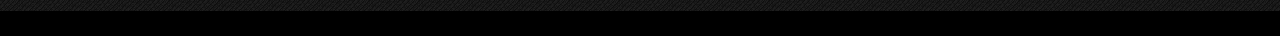
==== commit 427e9b8a: "Added new favicons and missing file for slick theme" ====
--- a/index.html
+++ b/index.html
@@ -10,6 +10,10 @@
       name="description"
       content="Neil Smith Guitars offers pro-quality solid-body electric guitars from Las Vegas, NV, USA."
     />
+    <link rel="apple-touch-icon" sizes="180x180" href="/apple-touch-icon.png" />
+    <link rel="icon" type="image/png" sizes="32x32" href="/favicon-32x32.png" />
+    <link rel="icon" type="image/png" sizes="16x16" href="/favicon-16x16.png" />
+    <link rel="manifest" href="/site.webmanifest" />
     <link
       href="https://fonts.googleapis.com/css?family=Roboto&display=swap"
       rel="stylesheet"
--- a/css/styles.min.css
+++ b/css/styles.min.css
@@ -1,2 +1,2 @@
-.navbar-toggler{border-color:#7d5c04 !important}.navbar-toggler-icon>i.fas.fa-bars{color:#7d5c04;font-size:28px}.nav-link,.nav-link:visited{color:#7d5c04 !important;font-size:1.4rem}.navbar{font-family:"Roboto",sans-serif;position:fixed;top:0;left:0;width:100%;min-height:1px;z-index:100;-webkit-transition:all 0.5s;transition:all 0.5s;-moz-transition:all 0.5s;color:#7d5c04}.navbar-dark{background-color:rgba(14,14,14,0.9);background-image:url("../img/bg/dark-stripes.png");border-bottom:3px solid #2d2102}.dropdown-menu{background-color:rgba(14,14,14,0.9);background-image:url("../img/bg/dark-stripes.png");z-index:101}.dropdown-item{color:#7d5c04;font-size:1.4rem}.dropdown-item:hover{background-color:rgba(0,0,0,0.9);color:#c69306}.dropdown-item.active{background-color:black !important;color:#c69306 !important}.bg-gray{background-color:linear-gradient(to right, #2a2a2a, #0e0e0e, #2a2a2a)}.nav-item .nav-link{font-size:1.4rem !important}.nav-item>a.nav-link:hover{background-color:black !important;color:#c69306 !important}.nav-item>a.nav-link.active{background-color:black !important;color:#c69306 !important}@media (min-width: 576px){.nav-link{font-size:1.3rem}.dropdown-item{font-size:1.3rem}}@media (min-width: 992px){.navbar{padding-top:0;padding-bottom:0}}.carousel-wrapper{max-width:730px;margin:0 auto;margin-top:0;padding-top:0;display:none}.carousel-slide{-webkit-transition:all 0.25s;transition:all 0.25s}.carousel-slide:hover{opacity:0.7}@media (min-width: 768px){.carousel-wrapper{display:block}}.home-page-guitar__thumb-link,.home-page-guitar__thumb-link:active,.home-page-guitar__thumb-link:link,.home-page-guitar__thumb-link:visited,.home-page-guitar__bordered-label{-webkit-transition:all 0.2s ease-in-out;transition:all 0.2s ease-in-out}.home-page-body{font-family:"Roboto",sans-serif;background-color:#000}.home-page-body img{border:none}.home-page-container{margin-top:5rem;background-color:#000}.home-page-header{text-align:center;margin-bottom:0}.home-page-header__title{color:#7d5c04;font-size:2.1rem;letter-spacing:.05rem;line-height:0.8;padding-bottom:0;margin-bottom:0.25rem}.home-page-header__image{display:inline-block;max-width:190px;margin:0.5rem 0 1rem;-webkit-transition:all 100ms ease-in-out;transition:all 100ms ease-in-out}.home-page-header__image:hover{opacity:0.7}.secret-weapon-wrapper{text-align:center}@media (min-width: 768px){.secret-weapon-wrapper{margin-top:0.7rem;margin-bottom:0.7rem}}.secret-weapon{color:#7d5c04;font-size:1.8rem;line-height:1.4}@media (min-width: 768px){.secret-weapon{font-size:1.9rem;line-height:1.465}}@media (min-width: 992px){.secret-weapon{font-size:2rem}}.home-page-guitar__thumb-link,.home-page-guitar__thumb-link:active,.home-page-guitar__thumb-link:link,.home-page-guitar__thumb-link:visited{color:rgba(255,255,255,0.65)}.home-page-guitar__thumb-link:hover{opacity:0.7}.home-page-guitar__thumb-link:hover .bordered-label{color:#c69306;border-color:#c69306}.home-page-guitar__thumb-link:hover .home-page-guitar__bordered-label{color:#c69306;border-color:#c69306}.home-page-guitar__vertical-image{background:inherit}@media (min-width: 576px){.home-page-guitar__vertical-image{width:130px}}@media (min-width: 768px){.home-page-guitar__vertical-image{width:150px}}@media (min-width: 992px){.home-page-guitar__vertical-image{width:130px}}.home-page-guitar__bordered-label{display:inline-block;width:auto;color:#7d5c04;font:1.7rem "Roboto",sans-serif;margin:0.5rem auto 2rem;padding:0.2rem 0.375rem;border:2px solid #2d2102;border-radius:6px;background-color:rgba(14,14,14,0.9);background-image:url("../img/bg/dark-stripes.png");text-decoration:none}.home-page-guitar__bordered-label:hover{color:#c69306;background:#2a2a2a;text-decoration:none;border:2px solid #7d5c04}.home-page-guitars{margin:0.5rem 0;text-align:center;-webkit-box-pack:center;-ms-flex-pack:center;justify-content:center}.home-page-text{color:#7d5c04;text-align:center;font-size:1.2rem;margin:0 auto;padding:0.75rem;background:rgba(14,14,14,0.9) url("../img/bg/dark-stripes.png");border:3px solid #2d2102;border-radius:7px;-webkit-transition:all 0.35s ease-in-out;transition:all 0.35s ease-in-out}.home-page-text:hover{border:3px solid #7d5c04;color:#c69306}@media (min-width: 768px){.home-page-text{width:80%}}@media (min-width: 992px){.home-page-text{width:77%}}@media (min-width: 1200px){.home-page-text{font-size:1.4rem;width:65%}}.ready-to-purchase{color:#9b9b9b;font-size:1.25rem;margin:2rem 0 0;padding:0;text-align:center}.ready-to-purchase a:link,.ready-to-purchase a:visited{color:silver;text-decoration:none}.ready-to-purchase a:hover{text-decoration:underline}@media (min-width: 992px){.ready-to-purchase{font-size:1.35rem}}@media (min-width: 992px){.ready-to-purchase{font-size:1.4rem}}.home-vendor-logos,.about-vendor-logos{margin:0 auto 1rem auto;text-align:center}.home-vendor-logos__logo,.about-vendor-logos__logo{display:inline-block;text-align:center;margin:1rem 1rem 0.75rem 0;width:80px;line-height:2.5}@media (min-width: 768px){.home-vendor-logos img,.about-vendor-logos img{width:110px}.home-vendor-logos__logo,.about-vendor-logos__logo{width:110px}}@media (min-width: 992px){.home-vendor-logos__logo,.about-vendor-logos__logo{max-width:130px}}@media (min-width: 1200px){.home-vendor-logos__logo,.about-vendor-logos__logo{max-width:145px}}.bg-las-vegas-dusk{height:250px;width:100%;background:url("../img/bg/las-vegas-dusk4-bg.jpg") center center/cover no-repeat;border-top:4px solid #7d5c04}.bg-las-vegas-dusk--caption{color:#a6a6a6;font-size:0.9rem;text-align:center;margin:0 auto;padding-top:5.3rem;letter-spacing:.05rem}@media (min-width: 768px){.bg-las-vegas-dusk--caption{font-size:1.3rem;padding-top:5rem}}.footer{display:-webkit-box;display:-ms-flexbox;display:flex;-ms-flex-pack:distribute;justify-content:space-around;-webkit-box-align:center;-ms-flex-align:center;align-items:center;text-align:center;background-color:rgba(14,14,14,0.9);background-image:url(../img/bg/dark-stripes.png);border-top:3px solid #2d2102}.footer-item{margin:0.75rem 0;color:#7d5c04;font-size:1rem;letter-spacing:.05rem}.footer .footer-item i{color:#7d5c04 !important}@media (min-width: 576px){.footer{display:-webkit-box;display:-ms-flexbox;display:flex;-ms-flex-pack:distribute;justify-content:space-around;-webkit-box-align:center;-ms-flex-align:center;align-items:center}}.cookiealert a:link,.cookiealert a:visited{color:rgba(255,255,255,0.7);text-decoration:underline}.cookiealert a:hover{background-color:rgba(255,255,0,0.1)}.btn-gold{background-color:#c69306 !important;color:black;border:3px solid #222222;border-radius:5px}.btn-gold:hover{opacity:0.85;background-color:#7d5c04}.cookiealert{position:fixed;bottom:0;left:0;width:100%;margin:0 !important;z-index:999;opacity:0;border-radius:0;-webkit-transform:translateY(100%);transform:translateY(100%);-webkit-transition:all 500ms ease-out;transition:all 500ms ease-out;color:#9b9b9b;background-color:#0e0e0e;background-image:url("../img/bg/dark-stripes.png");border-top:3px solid #2d2102;text-align:center;padding:1rem 0}.cookiealert>a,.cookiealert>a:link,.cookiealert>a:visited,.cookiealert>a:active{color:#9b9b9b}.cookiealert.show{opacity:1;-webkit-transform:translateY(0%);transform:translateY(0%);-webkit-transition-delay:1000ms;transition-delay:1000ms}.cookiealert a{text-decoration:none}.cookiealert a:hover{text-decoration:none}.cookiealert .acceptcookies{margin:0 auto;vertical-align:baseline;text-align:center;margin-top:0.5rem}@media (min-width: 768px){.cookiealert{font-size:1.1rem}.cookiealert .acceptcookies{margin-left:10px;vertical-align:baseline;font-size:1.1rem}}.pictured,.checkmark{color:green}.guitar-page-body{font-family:"Roboto",sans-serif;background-color:#000}.guitar-details-specs__notes{color:#817f7f}.guitar-page-container{margin-top:4rem}.guitar-page-header{margin-bottom:0;text-align:center}.guitar-page-header__logo{margin-top:0.25rem;max-width:170px;display:inline-block;-webkit-transition:all 0.45s;transition:all 0.45s}.guitar-page-header__logo:hover{opacity:0.7}.guitar-details-container{background:inherit}.guitar-details{background:inherit}.guitar-details strong,.guitar-details b{color:#9b9b9b;font-weight:normal}.guitar-details sup{font-weight:bold;font-size:0.85rem;margin-left:0.2rem}.guitar-details .as-pictured{font-size:120%}.guitar-details__title{color:#7d5c04;font-size:2.1rem;margin-top:0;margin-bottom:0;padding-top:0;text-align:center}.guitar-details-text,.guitar-details-text__description{color:#817f7f}.guitar-details-text{clear:both}.guitar-details-column{border:4px solid #2d2102;border-radius:7px;padding:0;background-color:rgba(14,14,14,0.9);background-image:url("../img/bg/dark-stripes.png");margin:1rem auto;text-align:center}.guitar-details-specs{padding-bottom:1rem}.guitar-details-specs__heading{font-size:1.5rem;text-transform:uppercase;color:#7d5c04;background:-webkit-gradient(linear, left top, right top, from(#2a2a2a), color-stop(#0e0e0e), to(#2a2a2a));background:linear-gradient(to right, #2a2a2a, #0e0e0e, #2a2a2a);margin-top:1rem;margin-bottom:0.25rem;padding:0.2rem 0.2rem;border-top:3px solid #2d2102;border-bottom:3px solid #2d2102}.guitar-details-specs__label{font-weight:normal;color:#9b9b9b;letter-spacing:0.0225rem;display:inline-block;margin-top:0.5rem;font-size:1.2rem}.guitar-details-specs__list{list-style:none;padding:0 1rem;margin-left:0;margin-bottom:0.15rem}.MagicZoom img{border:none}.guitar-details-column>p{padding:0 0.5rem}.guitar-details-visual{padding:0;-webkit-box-flex:0;-ms-flex:0 0 100%;flex:0 0 100%;margin:0 auto}.guitar-details-visual-photos{display:block;text-align:center;margin:0 auto;width:100%}.guitar-details-visual-photos__main-photo{display:block;text-align:center;margin:0 auto}.guitar-details-visual-photos__thumbnails{display:block;text-align:center;margin:0 auto}.guitar-details-visual-photos__thumbnails--thumbnail-link{margin-bottom:1rem;margin-right:0.5rem;display:inline-block;padding-right:0.5rem}.guitar-details-visual-photos__thumbnails--thumbnail{border:2px solid #2d2102}.guitar-details-text{padding:0;width:100%;text-align:center;margin-left:0;font-size:1.2rem;clear:both}.guitar-details-text__description{padding:0 1rem;color:#817f7f;margin-bottom:1.5rem;font-size:1.3rem;display:block}@media (min-width: 576px){.MagicZoom img{border:3px solid #2d2102 !important}.guitar-page-header__logo{margin-top:0;max-width:170px;display:inline-block}.guitar-details-column{padding:0;margin:1rem auto;text-align:center;width:80%}.guitar-details-visual-photos{display:-webkit-box;display:-ms-flexbox;display:flex;text-align:center;-webkit-box-pack:center;-ms-flex-pack:center;justify-content:center;margin:0 auto;width:100%;-webkit-box-orient:horizontal;-webkit-box-direction:normal;-ms-flex-direction:row;flex-direction:row}.guitar-details-visual-photos__main-photo{-webkit-box-flex:0;-ms-flex:0 0 auto;flex:0 0 auto;-webkit-box-ordinal-group:3;-ms-flex-order:2;order:2}.guitar-details-visual-photos__thumbnails{-webkit-box-flex:0;-ms-flex:0 0 auto;flex:0 0 auto;display:-webkit-box;display:-ms-flexbox;display:flex;-webkit-box-orient:vertical;-webkit-box-direction:normal;-ms-flex-direction:column;flex-direction:column;-webkit-box-pack:center;-ms-flex-pack:center;justify-content:center}.guitar-details-text{margin-top:0;margin-left:0;font-size:1.2rem;padding:0 1rem}.guitar-details-text__description{font-size:inherit}}@media (min-width: 768px){.guitar-details-column{padding:0;margin:1rem auto;text-align:center;width:90%}.guitar-details-visual-photos{display:-webkit-box;display:-ms-flexbox;display:flex;text-align:center;-webkit-box-pack:justify;-ms-flex-pack:justify;justify-content:space-between;margin:0 auto;width:385px}.guitar-details-visual-photos__main-photo{-webkit-box-flex:0;-ms-flex:0 0 auto;flex:0 0 auto;-webkit-box-ordinal-group:3;-ms-flex-order:2;order:2}.guitar-details-specs__heading{padding:0.25rem 2rem}}@media (min-width: 992px){.guitar-details-column{padding:0;margin:1rem auto;text-align:center;width:70%}.guitar-details{display:block}.guitar-details-text__description{padding-left:3rem;padding-right:3rem}.guitar-details-specs__heading{padding:0 2rem}}@media (min-width: 1200px){.guitar-details-column{padding:0;margin:1rem auto;text-align:center;width:30%}.guitar-details{display:block}.guitar-details-specs__heading{padding:0.25rem 6rem;display:block}}.about-body{font-family:"Roboto", sans-serif;background-color:black}.about-body a{-webkit-transition:opacity;transition:opacity;-webkit-transition-duration:1s ease-in-out;transition-duration:1s ease-in-out}.about-header{margin:4rem auto 0;text-align:center}.about-header__image{max-width:170px;display:inline-block;margin-top:0;-webkit-transition:all;transition:all;-webkit-transition-duration:100ms;transition-duration:100ms}.about-header__image:hover{opacity:0.7}.about-header__title{margin:0.25rem auto 0;padding-top:0;font-size:2rem;font-weight:400;text-align:center;color:#7d5c04;letter-spacing:.05rem}.about-testimonials{font-size:1.2rem;line-height:1.5;text-align:center;margin-top:0.5rem;margin-bottom:0}.about-testimonials div.slick-slide{color:#817f7f}.about-content{display:-webkit-box;display:-ms-flexbox;display:flex;margin:1.5rem auto;-webkit-box-orient:vertical;-webkit-box-direction:normal;-ms-flex-direction:column;flex-direction:column;-webkit-box-pack:center;-ms-flex-pack:center;justify-content:center;width:90%;border-radius:12px;border:4px solid #2d2102;padding:0.5rem 0.3rem 0 0.1rem;font-size:1rem;background-color:rgba(14,14,14,0.9);background-image:url("../img/bg/dark-stripes.png")}@media (min-width: 768px){.about-content{-webkit-box-orient:horizontal;-webkit-box-direction:normal;-ms-flex-direction:row;flex-direction:row;text-align:center;width:100%;padding-top:0}}.about-content-visual__image{background-color:black;border:3px solid #2d2102;border-radius:0.225rem;max-width:100%;height:auto}.about-content__visual--image{background-color:black;border:3px solid #2d2102;border-radius:0.225rem;max-width:100%;height:auto}.about-content__visual--image:hover{opacity:0.7;border:3px solid #c69306}.about-content__text{-webkit-box-flex:0;-ms-flex:0 1 auto;flex:0 1 auto;text-align:left;background:transparent;color:#817f7f;text-align:center;font-size:1.1rem;width:100%;padding:0.5rem}@media (min-width: 576px){.about-content__text{font-size:1.2rem}}.about-content__visual{-webkit-box-flex:1;-ms-flex:1 0 auto;flex:1 0 auto;max-width:100%;text-align:center;padding-top:0.5rem;margin-left:0.5rem}@media (min-width: 576px){.about-content__visual{max-width:75%}}.about-content__visual--image{max-width:210px;margin:0.35rem 0;border-radius:3px}.about-content__text strong{color:var(--bright-white);font-weight:normal}.about-content__text a:link,.about-content__text a:visited,.about-content__text a:active{text-decoration:none;color:var(--dim-white)}.about-content__text a:hover{opacity:0.8;text-decoration:underline}.about-content__text strong{color:var(--bright-white);font-weight:normal}.about-company-logo-gold{width:100%;height:110px;background:center center no-repeat url("../img/bg/smith-custom-shop-medium.png"),-webkit-gradient(linear, left top, left bottom, from(#fdf6ca), to(#a8984a));background:center center no-repeat url("../img/bg/smith-custom-shop-medium.png"),linear-gradient(to bottom, #fdf6ca, #a8984a);border:none}@media (min-width: 992px){.about-company-logo-gold{height:120px;background:98% center center no-repeat url("../img/bg/smith-custom-shop-medium.png"),-webkit-gradient(linear, left top, left bottom, from(#fdf6ca), to(#a8984a));background:98% center center no-repeat url("../img/bg/smith-custom-shop-medium.png"),linear-gradient(to bottom, #fdf6ca, #a8984a)}}@media (min-width: 1200px){.about-company-logo-gold{height:125px}}@media (min-width: 576px){.about-content__visual{margin:0 auto}}@media (min-width: 768px){.about-content__visual{-webkit-box-flex:1;-ms-flex:1 0 200px;flex:1 0 200px;width:100%;margin-right:1rem;margin-top:-0.2rem}.about-content__visual--image{max-width:200px;margin-bottom:0.75rem}.about-content__text{text-align:left;font-size:1.1rem;padding:0;margin-top:0.425rem}}@media (min-width: 992px){.about-content__visual{-webkit-box-flex:1;-ms-flex:1 0 250px;flex:1 0 250px;width:100%;text-align:center;margin-right:1rem;margin-top:-0.2rem}.about-content__visual--image{max-width:250px;margin-bottom:0.75rem}.about-content__text{font-size:1.2rem}}.artists-body{font-family:"Roboto",sans-serif;background-color:black}.artists-page-container{background-color:black;margin-top:4rem}.artists-header{text-align:center;padding-bottom:0;margin-bottom:0}.artists-header__image{max-width:170px;display:inline-block;margin-top:0;-webkit-transition:all 100ms;transition:all 100ms}.artists-header__image:hover{opacity:0.7}.artists-header__title{font-size:2rem;text-align:center;color:#7d5c04;display:block;margin-bottom:0.75rem;-webkit-box-pack:center;-ms-flex-pack:center;justify-content:center;-ms-flex-line-pack:center;align-content:center}.artist{display:-webkit-box;display:-ms-flexbox;display:flex;-webkit-box-orient:vertical;-webkit-box-direction:normal;-ms-flex-direction:column;flex-direction:column;-webkit-box-pack:center;-ms-flex-pack:center;justify-content:center;width:100%;text-align:center;margin:0 auto 2rem auto;border-radius:12px;border:3px solid #2d2102;padding:0 0.3rem 0.5rem 1rem;background-color:rgba(14,14,14,0.9);background-image:url("../img/bg/dark-stripes.png")}.artist-visual{-webkit-box-flex:0;-ms-flex:0 1 auto;flex:0 1 auto;text-align:center;margin-top:0.5rem}.artist-visual__image{background-color:black;border:3px solid #2d2102;border-radius:0.225rem;max-width:100%;height:auto}.artist-visual__image:hover{opacity:0.7;border:3px solid #c69306}.artist-visual__caption{display:none;color:#7d5c04}.artist-visual__image-link:hover,.artist-visual__image-link:visited,.artist-visual__image-link:active,.artist-visual__image-link:link{opacity:0.65;color:#efefef;text-decoration:none}.artist-text{-webkit-box-flex:0;-ms-flex:0 1 auto;flex:0 1 auto;text-align:center;-ms-flex-item-align:center;-ms-grid-row-align:center;align-self:center;width:95%;padding:0 0.2rem;background:transparent;color:#817f7f;text-align:center;font-size:1.1rem;letter-spacing:.0285rem}.artist-text a{-webkit-transition:opacity 1s ease-in-out;transition:opacity 1s ease-in-out}.artist-text a:link,.artist-text a:visited,.artist-text a:active{text-decoration:none;color:#9b9b9b}.artist-text a:hover{opacity:0.8;text-decoration:underline}.artist-text__title{font-size:2rem;text-align:center;display:inline-block;margin-bottom:0;color:#7d5c04}.artist-text__bio{margin-bottom:0;padding-bottom:0;letter-spacing:.0285rem}@media (min-width: 576px){.artists>.artist:nth-child(even)>.artist-text{text-align:right}.artists>.artist:nth-child(even)>.artist-visual{-webkit-box-ordinal-group:3;-ms-flex-order:2;order:2}.artist{display:-webkit-box;display:-ms-flexbox;display:flex;margin-bottom:1rem;-webkit-box-orient:horizontal;-webkit-box-direction:normal;-ms-flex-direction:row;flex-direction:row;-webkit-box-pack:center;-ms-flex-pack:center;justify-content:center;text-align:center;width:95%}.artist-visual{-webkit-box-flex:1;-ms-flex:1 1 auto;flex:1 1 auto;text-align:center;margin-right:0.25rem;padding-top:0.5rem;margin-top:0}.artist-visual__image{max-width:100%;margin-bottom:0.1rem}.artist-visual__caption{display:block;line-height:1.4;font-size:0.925rem;letter-spacing:.0285rem;font-family:"Roboto",sans-serif;letter-spacing:.0285rem}.artist-visual__caption:hover{color:#c69306}.artist-text{text-align:left;padding:0 0.5rem;margin:0.3rem 0;font-size:1.1rem;-ms-flex-item-align:start;-ms-grid-row-align:start;align-self:start}.artist-text__title{font-size:1.9rem;text-align:left;letter-spacing:.0285rem}.artist-text__title:nth-child(odd){text-align:right}.artist-text__bio{font-size:1.1rem}.artist-text:nth-child(odd){text-align:right}.footer{display:-webkit-box;display:-ms-flexbox;display:flex;-ms-flex-pack:distribute;justify-content:space-around;-webkit-box-align:center;-ms-flex-align:center;align-items:center}}@media (min-width: 768px){.artist{width:95%}.artist-visual img{max-width:100%}.artist-visual__image{max-width:100%}.artist-text{text-align:left;padding:0 0.5rem;margin:0.3rem 0;font-size:1.1rem;-ms-flex-item-align:start;-ms-grid-row-align:start;align-self:start}.artist-text__bio{font-size:1.1rem}}@media (min-width: 992px){.artist{width:80%}.artist-text__bio{font-size:1.1rem}.artist-text{text-align:left;padding:0 0.5rem;margin:0.3rem 0;font-size:1.1rem;-ms-flex-item-align:start;-ms-grid-row-align:start;align-self:start}}@media (min-width: 1200px){.artist-text{text-align:left;padding:0 0.5rem;margin:0.3rem 0;font-size:1.1rem;-ms-flex-item-align:start;-ms-grid-row-align:start;align-self:start}.artist-text__bio{font-size:1.1rem}}.gallery-body{font-family:"Roboto", sans-serif;background-color:black}.gallery-container{padding-bottom:0;margin-bottom:0}.gallery-header__instructions{font-size:1.25rem;font-style:italic;display:block;margin-top:0;margin-bottom:0;color:#7d5c04}.gallery-header__title{font-size:2rem;text-align:center;color:#7d5c04;display:block;margin-top:0.25rem;margin-bottom:0;padding:0;-webkit-box-pack:center;-ms-flex-pack:center;justify-content:center;-ms-flex-line-pack:center;align-content:center}.gallery{display:-ms-grid;display:grid;-ms-grid-columns:(minmax(126px, 1fr))[auto-fit];grid-template-columns:repeat(auto-fit, minmax(126px, 1fr));grid-gap:5px;margin:0.75rem 0.5rem}.gallery figure figcaption{display:none}@media (min-width: 768px){.gallery figure{position:relative}.gallery figure figcaption{display:block;position:absolute;font-size:0.85rem;color:#ae8006;top:35%;bottom:25%;left:5%;right:5%;padding:0.5rem 0.25rem 0.2rem;text-align:center;background-color:rgba(14,14,14,0.9);background-image:url("../img/bg/dark-stripes.png");border-radius:5px;opacity:0;-webkit-transition:opacity 0.85s ease-in-out;transition:opacity 0.85s ease-in-out}.gallery figure:hover figcaption{opacity:1}.gallery figure img:hover{opacity:0.7}}.gallery__image{margin:0.25rem}.gallery__image img{border:3px solid #7d5c04}.gallery__image img:hover{border:3px solid #c69306}.gallery-wrapper{text-align:center;margin:5rem auto 1.5rem auto;border-radius:12px;border:5px solid #2d2102;padding:0 0.3rem 0 0.1rem;background-color:rgba(14,14,14,0.9);background-image:url("../img/bg/dark-stripes.png");width:100%}.gallery-wrapper a{-webkit-transition:opacity 0.5s ease-in-out;transition:opacity 0.5s ease-in-out}.gallery-wrapper a:link,.gallery-wrapper a:visited,.gallery-wrapper a:active{text-decoration:none;color:#817f7f}.gallery-wrapper a:hover{opacity:0.8;text-decoration:underline}.gallery-header__logo{max-width:170px;display:inline-block;margin:0.25rem auto 0.25rem;-webkit-transition:all 100ms ease-in-out;transition:all 100ms ease-in-out}.gallery-header__logo:hover{opacity:0.7}.gallery-wrapper--logo-wrapper .contact-logo{max-width:170px;display:inline-block;margin:0.25rem auto 0.25rem;-webkit-transition:all 100ms ease-in-out;transition:all 100ms ease-in-out}.gallery-wrapper--logo-wrapper .contact-logo:hover{opacity:0.7}.gallery-wrapper--address-wrapper{font-size:1.3rem;color:#817f7f}.gallery-wrapper--address-wrapper .company-name{font-size:2.2rem;color:#7d5c04;letter-spacing:.05rem}.gallery-wrapper--credit-wrapper{font-size:1rem;color:#817f7f;margin:0.65rem auto 0.75rem}.footer{display:-webkit-box;display:-ms-flexbox;display:flex;-ms-flex-pack:distribute;justify-content:space-around;-webkit-box-align:center;-ms-flex-align:center;align-items:center;background-color:rgba(14,14,14,0.9);background-image:url(../img/bg/dark-stripes.png);border-top:3px solid #2d2102}@media (min-width: 576px){.gallery{display:-ms-grid;display:grid;-ms-grid-columns:(minmax(156px, 1fr))[auto-fit];grid-template-columns:repeat(auto-fit, minmax(156px, 1fr));grid-gap:5px;margin:0.75rem 0.5rem}}@media (min-width: 768px){.gallery-wrapper{width:90%}}@media (min-width: 972px){.gallery-wrapper{width:80%}}@media (min-width: 1200px){.gallery-wrapper{width:75%}}@media (min-width: 1500px){.gallery-wrapper{width:65%}}.faq-body{font-family:"Roboto",sans-serif;background-color:black}.faq-container{padding-top:0;padding-bottom:0;margin-bottom:0;background-color:black;margin-top:3.25rem}.faq-wrapper{font-size:1rem;display:block;width:100%;text-align:center;margin:1rem auto 2rem auto;padding:0 0.3rem 0.5rem 0.3rem;border:5px solid #2d2102;border-radius:12px;background-color:rgba(14,14,14,0.9);background-image:url("../img/bg/dark-stripes.png")}.faq-wrapper a{-webkit-transition:opacity 1s ease-in-out;transition:opacity 1s ease-in-out}.faq-wrapper a:link,.faq-wrapper a:visited,.faq-wrapper a:active{text-decoration:none;color:#817f7f}.faq-wrapper a:hover{opacity:0.8;text-decoration:underline;color:#9b9b9b}.faq-wrapper .faq{margin-bottom:0.5rem}.faq-header{margin:0.25rem auto 0.75rem auto;padding-top:0}.faq-header__title{font-size:1.8rem;font-weight:400;text-align:center;color:#7d5c04;letter-spacing:.0285rem;display:block;margin:0rem auto;padding-top:0}.faq-header__subtitle{color:#7d5c04;display:block;font-size:1.35rem;margin-top:0;margin-bottom:0.5rem}.faq-header__instructions{font-size:1.25rem;font-style:italic;display:block;margin-top:0;margin-bottom:0.5rem;color:#7d5c04}.faq-header__logo{max-width:170px;display:inline-block;-webkit-transition:all;transition:all;-webkit-transition-duration:100ms;transition-duration:100ms}.faq-header__logo:hover{opacity:0.7}.faq__question{color:#9b9b9b;font-size:1rem;text-align:center;display:inline-block;border-bottom:1px solid #1a1a1a;width:100%;padding:0.5rem 1rem 0.3rem 1rem;-webkit-transition:all linear 0.15s;transition:all linear 0.15s}.faq__question:hover{text-decoration:underline;color:silver}.faq__question:active,.faq__question:visited,.faq__question:link{color:#817f7f}.faq:last-child .faq__question{border-bottom:none}.faq__answer{display:none;padding:10px;margin-bottom:0;background-color:rgba(14,14,14,0.9)}.faq__answer>p{font-size:1rem;line-height:1.6;letter-spacing:0.0325rem;color:#817f7f;background-color:rgba(14,14,14,0.9);margin-bottom:0.35rem}.faq-wrapper__thank-you{margin-bottom:0;padding-bottom:0}.faq-wrapper__thank-you>p{color:#7d5c04;font-size:1.2rem;font-style:italic}@media (min-width: 576px){.faq-wrapper{font-size:1.1rem;line-height:1.4;margin-bottom:1rem;width:90%}.faq-header{font-size:2rem}.faq-header__title{font-size:2rem}.faq__question{font-size:1.2rem}.faq__answer>p{font-size:1.2rem}}@media (min-width: 768px){.faq-container{background-image:url("../img/bg/guitar-making-station2-lg.jpg");background-color:black;background-size:cover;background-position:center center;background-attachment:fixed}.faq-wrapper{font-size:1.2rem;width:80%}.faq__question{font-size:1.3rem}.faq__answer>p{font-size:1.3rem}}@media (min-width: 968px){.faq-wrapper{width:70%}}@media (min-width: 1200px){.faq-wrapper{width:65%}}.privacy-policy-body{font-family:"Roboto", sans-serif;background-color:black}.page-top{margin-top:3.5rem}.text-light{color:#9b9b9b}.home-logo{max-width:170px;display:inline-block;margin-top:0.5rem;-webkit-transition:all;transition:all;-webkit-transition-duration:100ms;transition-duration:100ms}.home-logo:hover{opacity:0.7}.privacy-policy-body h3{font-size:1.9rem}.privacy-heading{font-size:2rem;text-align:center;color:#7d5c04;display:block;margin-bottom:0.75rem;-webkit-box-pack:center;-ms-flex-pack:center;justify-content:center;-ms-flex-line-pack:center;align-content:center}.privacy-wrapper{display:-webkit-box;display:-ms-flexbox;display:flex;-webkit-box-orient:vertical;-webkit-box-direction:normal;-ms-flex-direction:column;flex-direction:column;-webkit-box-pack:center;-ms-flex-pack:center;justify-content:center;width:95%;text-align:center;margin:0 auto 2rem auto;background:#0f0f0f;border-radius:12px;margin-top:1rem;border:5px solid #2a2a2a;padding:0 0.3rem 0.5rem 1rem;font-size:0.8rem;line-height:1.3;font-size:0.9rem;background-image:-webkit-gradient(linear, left top, right bottom, from(#000), to(#292929));background-image:linear-gradient(to bottom right, #000, #292929);text-align:left}.privacy-wrapper p,.privacy-wrapper li{color:#a6a6a6}.privacy-wrapper a,.privacy-wrapper a:link,.privacy-wrapper a:active,.privacy-wrapper a:visited{color:#9b9b9b}.privacy-wrapper dt,.privacy-wrapper b{color:#909090;font-weight:bold}.privacy-wrapper dd{color:#9b9b9b;font-weight:normal}@media (min-width: 576px){.privacy-wrapper{font-size:1rem;line-height:1.4;margin-bottom:1rem;padding:1rem;width:95%}}@media (min-width: 768px){.privacy-wrapper{margin-bottom:1.5rem;width:90%}}@media (min-width: 992px){.privacy-wrapper{margin-bottom:2rem}}.contact-body{font-family:"Roboto", sans-serif;background-color:black}.contact-container{background-color:black;padding-bottom:0;margin-bottom:0}.contact-info{text-align:center;margin:5rem auto 1.5rem auto;border-radius:12px;border:5px solid #2d2102;padding:0 0.3rem 0 0.1rem;background-color:rgba(14,14,14,0.9);background-image:url("../img/bg/dark-stripes.png");width:90%}.contact-info a{-webkit-transition:opacity 1s ease-in-out;transition:opacity 1s ease-in-out}.contact-info a:link,.contact-info a:visited,.contact-info a:active{text-decoration:none;color:#817f7f}.contact-info a:hover{opacity:0.8;text-decoration:underline}.contact-info a[href^="tel:"]:before{content:"\260e";margin-right:0.2rem}.contact-info__logo .contact-logo{max-width:170px;display:inline-block;margin:0 auto 0.25rem;-webkit-transition:all 100ms ease-in-out;transition:all 100ms ease-in-out}.contact-info__logo .contact-logo:hover{opacity:0.7}.contact-info__address{font-size:1.1rem;color:#817f7f}.contact-info__address>a{font-size:0.9rem}.contact-info__address .company-name{font-size:1.6rem;color:#7d5c04;letter-spacing:.05rem}.contact-info__credits{font-size:0.85rem;color:#817f7f;margin:0.65rem auto 0.75rem}.contact-info__credits a{color:silver}.contact-info__credits>.credit{font-size:1.1rem;margin-bottom:0.1rem;color:#9b9b9b}@media (min-width: 576px){.contact-info__address .company-name{font-size:1.8rem}.contact-info{width:80%}.contact-info__address{font-size:1.25rem;color:#817f7f}.contact-info__address>a{font-size:1.1rem}.contact-info--credit{font-size:1.2rem}}@media (min-width: 768px){.contact-info__address .company-name{font-size:2rem}.contact-container{background-image:url("../img/bg/guitar-making-station1-md.jpg");background-repeat:no-repeat;background-size:cover;background-position:center center;background-attachment:fixed;height:92vh}.contact-info{width:53%}}@media (min-width: 972px){.contact-container{background-image:url("../img/bg/guitar-making-station1-lg.jpg");background-repeat:no-repeat;background-size:cover;background-position:center center;background-attachment:fixed}.contact-info{width:55%}}@media (min-width: 1200px){.contact-bg{background-image:url("../img/bg/guitar-making-station1-xl.jpg");background-repeat:no-repeat;background-size:cover;background-position:center center;background-attachment:fixed}.contact-info{width:39%}}@media (min-width: 1500px){.contact-bg{background-image:url("../img/bg/guitar-making-station1-xl.jpg");background-repeat:no-repeat;background-size:cover;background-position:center center;background-attachment:fixed}.contact-info{width:29%}}
+.navbar-toggler{border-color:#7d5c04 !important}.navbar-toggler-icon>i.fas.fa-bars{color:#7d5c04;font-size:28px}.nav-link,.nav-link:visited{color:#7d5c04 !important;font-size:1.4rem}.navbar{font-family:"Roboto",sans-serif;position:fixed;top:0;left:0;width:100%;min-height:1px;z-index:100;-webkit-transition:all 0.5s;transition:all 0.5s;-moz-transition:all 0.5s;color:#7d5c04}.navbar-dark{background-color:rgba(14,14,14,0.9);background-image:url("../img/bg/dark-stripes.png");border-bottom:3px solid #2d2102}.dropdown-menu{background-color:rgba(14,14,14,0.9);background-image:url("../img/bg/dark-stripes.png");z-index:101}.dropdown-item{color:#7d5c04;font-size:1.4rem}.dropdown-item:hover{background-color:rgba(0,0,0,0.9);color:#c69306}.dropdown-item.active{background-color:black !important;color:#c69306 !important}.bg-gray{background-color:linear-gradient(to right, #2a2a2a, #0e0e0e, #2a2a2a)}.nav-item .nav-link{font-size:1.4rem !important}.nav-item>a.nav-link:hover{background-color:black !important;color:#c69306 !important}.nav-item>a.nav-link.active{background-color:black !important;color:#c69306 !important}@media (min-width: 576px){.nav-link{font-size:1.3rem}.dropdown-item{font-size:1.3rem}}@media (min-width: 992px){.navbar{padding-top:0;padding-bottom:0}}.carousel-wrapper{max-width:730px;margin:0 auto;margin-top:0;padding-top:0;display:none}.carousel-slide{-webkit-transition:all 0.25s;transition:all 0.25s}.carousel-slide:hover{opacity:0.7}@media (min-width: 768px){.carousel-wrapper{display:block}}.home-page-guitar__thumb-link,.home-page-guitar__thumb-link:active,.home-page-guitar__thumb-link:link,.home-page-guitar__thumb-link:visited,.home-page-guitar__bordered-label{-webkit-transition:all 0.2s ease-in-out;transition:all 0.2s ease-in-out}.home-page-body{font-family:"Roboto",sans-serif;background-color:#000}.home-page-body img{border:none}.home-page-container{margin-top:5rem;background-color:#000}.home-page-header{text-align:center;margin-bottom:0}.home-page-header__title{color:#7d5c04;font-size:2.1rem;letter-spacing:.05rem;line-height:0.8;padding-bottom:0;margin-bottom:0.25rem}.home-page-header__image{display:inline-block;max-width:190px;margin:0.5rem 0 1rem;-webkit-transition:all 100ms ease-in-out;transition:all 100ms ease-in-out}.home-page-header__image:hover{opacity:0.7}.secret-weapon-wrapper{text-align:center}@media (min-width: 768px){.secret-weapon-wrapper{margin-top:0.7rem;margin-bottom:0.7rem}}.secret-weapon{color:#7d5c04;font-size:1.8rem;line-height:1.4}@media (min-width: 768px){.secret-weapon{font-size:1.9rem;line-height:1.465}}@media (min-width: 992px){.secret-weapon{font-size:2rem}}.home-page-guitar__thumb-link,.home-page-guitar__thumb-link:active,.home-page-guitar__thumb-link:link,.home-page-guitar__thumb-link:visited{color:rgba(255,255,255,0.65)}.home-page-guitar__thumb-link:hover{opacity:0.7}.home-page-guitar__thumb-link:hover .bordered-label{color:#c69306;border-color:#c69306}.home-page-guitar__thumb-link:hover .home-page-guitar__bordered-label{color:#c69306;border-color:#c69306}.home-page-guitar__vertical-image{background:inherit}@media (min-width: 576px){.home-page-guitar__vertical-image{width:130px}}@media (min-width: 768px){.home-page-guitar__vertical-image{width:150px}}@media (min-width: 992px){.home-page-guitar__vertical-image{width:130px}}.home-page-guitar__bordered-label{display:inline-block;width:auto;color:#7d5c04;font:1.7rem "Roboto",sans-serif;margin:0.5rem auto 2rem;padding:0.2rem 0.375rem;border:2px solid #2d2102;border-radius:6px;background-color:rgba(14,14,14,0.9);background-image:url("../img/bg/dark-stripes.png");text-decoration:none}.home-page-guitar__bordered-label:hover{color:#c69306;background:#2a2a2a;text-decoration:none;border:2px solid #7d5c04}.home-page-guitars{margin:0.5rem 0;text-align:center;-webkit-box-pack:center;-ms-flex-pack:center;justify-content:center}.home-page-text{color:#7d5c04;text-align:center;font-size:1.2rem;margin:0 auto;padding:0.75rem;background:rgba(14,14,14,0.9) url("../img/bg/dark-stripes.png");border:3px solid #2d2102;border-radius:7px;-webkit-transition:all 0.35s ease-in-out;transition:all 0.35s ease-in-out}.home-page-text:hover{border:3px solid #7d5c04;color:#c69306}@media (min-width: 768px){.home-page-text{width:80%}}@media (min-width: 992px){.home-page-text{width:77%}}@media (min-width: 1200px){.home-page-text{font-size:1.4rem;width:65%}}.ready-to-purchase{color:#9b9b9b;font-size:1.25rem;margin:2rem 0 0;padding:0;text-align:center}.ready-to-purchase a:link,.ready-to-purchase a:visited{color:silver;text-decoration:none}.ready-to-purchase a:hover{text-decoration:underline}@media (min-width: 992px){.ready-to-purchase{font-size:1.35rem}}@media (min-width: 992px){.ready-to-purchase{font-size:1.4rem}}.home-vendor-logos,.about-vendor-logos{margin:0 auto 1rem auto;text-align:center}.home-vendor-logos__logo,.about-vendor-logos__logo{display:inline-block;text-align:center;margin:1rem 1rem 0.75rem 0;width:80px;line-height:2.5}@media (min-width: 768px){.home-vendor-logos img,.about-vendor-logos img{width:110px}.home-vendor-logos__logo,.about-vendor-logos__logo{width:110px}}@media (min-width: 992px){.home-vendor-logos__logo,.about-vendor-logos__logo{max-width:130px}}@media (min-width: 1200px){.home-vendor-logos__logo,.about-vendor-logos__logo{max-width:145px}}.bg-las-vegas-dusk{height:250px;width:100%;background:url("../img/bg/las-vegas-dusk4-bg.jpg") center center/cover no-repeat;border-top:4px solid #7d5c04}.bg-las-vegas-dusk--caption{color:#a6a6a6;font-size:0.9rem;text-align:center;margin:0 auto;padding-top:5.3rem;letter-spacing:.05rem}@media (min-width: 768px){.bg-las-vegas-dusk--caption{font-size:1.3rem;padding-top:5rem}}.footer{display:-webkit-box;display:-ms-flexbox;display:flex;-ms-flex-pack:distribute;justify-content:space-around;-webkit-box-align:center;-ms-flex-align:center;align-items:center;text-align:center;background-color:rgba(14,14,14,0.9);background-image:url(../img/bg/dark-stripes.png);border-top:3px solid #2d2102}.footer-item{margin:0.75rem 0;color:#7d5c04;font-size:1rem;letter-spacing:.05rem}.footer .footer-item i{color:#7d5c04 !important}@media (min-width: 576px){.footer{display:-webkit-box;display:-ms-flexbox;display:flex;-ms-flex-pack:distribute;justify-content:space-around;-webkit-box-align:center;-ms-flex-align:center;align-items:center}}.cookiealert a:link,.cookiealert a:visited{color:rgba(255,255,255,0.7);text-decoration:underline}.cookiealert a:hover{background-color:rgba(255,255,0,0.1)}.btn-gold{background-color:#c69306 !important;color:black;border:3px solid #222222;border-radius:5px}.btn-gold:hover{opacity:0.85;background-color:#7d5c04}.cookiealert{position:fixed;bottom:0;left:0;width:100%;margin:0 !important;z-index:999;opacity:0;border-radius:0;-webkit-transform:translateY(100%);transform:translateY(100%);-webkit-transition:all 500ms ease-out;transition:all 500ms ease-out;color:#9b9b9b;background-color:#0e0e0e;background-image:url("../img/bg/dark-stripes.png");border-top:3px solid #2d2102;text-align:center;padding:1rem 0}.cookiealert>a,.cookiealert>a:link,.cookiealert>a:visited,.cookiealert>a:active{color:#9b9b9b}.cookiealert.show{opacity:1;-webkit-transform:translateY(0%);transform:translateY(0%);-webkit-transition-delay:1000ms;transition-delay:1000ms}.cookiealert a{text-decoration:none}.cookiealert a:hover{text-decoration:none}.cookiealert .acceptcookies{margin:0 auto;vertical-align:baseline;text-align:center;margin-top:0.5rem}@media (min-width: 768px){.cookiealert{font-size:1.1rem}.cookiealert .acceptcookies{margin-left:10px;vertical-align:baseline;font-size:1.1rem}}.pictured,.checkmark{color:green}.guitar-page-body{font-family:"Roboto",sans-serif;background-color:#000}.guitar-details-specs__notes{color:#817f7f;font-size:1rem}.guitar-page-container{margin-top:4rem}.guitar-page-header{margin-bottom:0;text-align:center}.guitar-page-header__logo{margin-top:0.25rem;max-width:170px;display:inline-block;-webkit-transition:all 0.45s;transition:all 0.45s}.guitar-page-header__logo:hover{opacity:0.7}.guitar-details-container{background:inherit}.guitar-details{background:inherit}.guitar-details strong,.guitar-details b{color:#9b9b9b;font-weight:normal}.guitar-details sup{font-weight:bold;font-size:0.85rem;margin-left:0.2rem}.guitar-details .as-pictured{font-size:120%}.guitar-details__title{color:#7d5c04;font-size:2.1rem;margin-top:0;margin-bottom:0;padding-top:0;text-align:center}.guitar-details-text,.guitar-details-text__description{color:#817f7f}.guitar-details-text{clear:both}.guitar-details-column{border:4px solid #2d2102;border-radius:7px;padding:0;background-color:rgba(14,14,14,0.9);background-image:url("../img/bg/dark-stripes.png");margin:1rem auto;text-align:center}.guitar-details-specs{padding-bottom:1rem}.guitar-details-specs__heading{font-size:1.5rem;text-transform:uppercase;color:#7d5c04;background:-webkit-gradient(linear, left top, right top, from(#2a2a2a), color-stop(#0e0e0e), to(#2a2a2a));background:linear-gradient(to right, #2a2a2a, #0e0e0e, #2a2a2a);margin-top:1rem;margin-bottom:0.25rem;padding:0.2rem 0.2rem;border-top:3px solid #2d2102;border-bottom:3px solid #2d2102}.guitar-details-specs__label{font-weight:normal;color:#9b9b9b;letter-spacing:0.0225rem;display:inline-block;margin-top:0.5rem;font-size:1.2rem}.guitar-details-specs__list{list-style:none;padding:0 1rem;margin-left:0;margin-bottom:0.15rem}.MagicZoom img{border:none}.guitar-details-column>p{padding:0 0.5rem}.guitar-details-visual{padding:0;-webkit-box-flex:0;-ms-flex:0 0 100%;flex:0 0 100%;margin:0 auto}.guitar-details-visual-photos{display:block;text-align:center;margin:0 auto;width:100%}.guitar-details-visual-photos__main-photo{display:block;text-align:center;margin:0 auto}.guitar-details-visual-photos__thumbnails{display:block;text-align:center;margin:0 auto}.guitar-details-visual-photos__thumbnails--thumbnail-link{margin-bottom:1rem;margin-right:0.5rem;display:inline-block;padding-right:0.5rem}.guitar-details-visual-photos__thumbnails--thumbnail{border:2px solid #2d2102}.guitar-details-text{padding:0;width:100%;text-align:center;margin-left:0;font-size:1.2rem;clear:both}.guitar-details-text__description{padding:0 1rem;color:#817f7f;margin-bottom:1.5rem;font-size:1.3rem;display:block}@media (min-width: 576px){.MagicZoom img{border:3px solid #2d2102 !important}.guitar-page-header__logo{margin-top:0;max-width:170px;display:inline-block}.guitar-details-column{padding:0;margin:1rem auto;text-align:center;width:80%}.guitar-details-visual-photos{display:-webkit-box;display:-ms-flexbox;display:flex;text-align:center;-webkit-box-pack:center;-ms-flex-pack:center;justify-content:center;margin:0 auto;width:100%;-webkit-box-orient:horizontal;-webkit-box-direction:normal;-ms-flex-direction:row;flex-direction:row}.guitar-details-visual-photos__main-photo{-webkit-box-flex:0;-ms-flex:0 0 auto;flex:0 0 auto;-webkit-box-ordinal-group:3;-ms-flex-order:2;order:2}.guitar-details-visual-photos__thumbnails{-webkit-box-flex:0;-ms-flex:0 0 auto;flex:0 0 auto;display:-webkit-box;display:-ms-flexbox;display:flex;-webkit-box-orient:vertical;-webkit-box-direction:normal;-ms-flex-direction:column;flex-direction:column;-webkit-box-pack:center;-ms-flex-pack:center;justify-content:center}.guitar-details-text{margin-top:0;margin-left:0;font-size:1.2rem;padding:0 1rem}.guitar-details-text__description{font-size:inherit}}@media (min-width: 768px){.guitar-details-column{padding:0;margin:1rem auto;text-align:center;width:90%}.guitar-details-visual-photos{display:-webkit-box;display:-ms-flexbox;display:flex;text-align:center;-webkit-box-pack:justify;-ms-flex-pack:justify;justify-content:space-between;margin:0 auto;width:385px}.guitar-details-visual-photos__main-photo{-webkit-box-flex:0;-ms-flex:0 0 auto;flex:0 0 auto;-webkit-box-ordinal-group:3;-ms-flex-order:2;order:2}.guitar-details-specs__heading{padding:0.25rem 2rem}}@media (min-width: 992px){.guitar-details-column{padding:0;margin:1rem auto;text-align:center;width:70%}.guitar-details{display:block}.guitar-details-text__description{padding-left:3rem;padding-right:3rem}.guitar-details-specs__heading{padding:0 2rem}}@media (min-width: 1200px){.guitar-details-column{padding:0;margin:1rem auto;text-align:center;width:30%}.guitar-details{display:block}.guitar-details-specs__heading{padding:0.25rem 6rem;display:block}}.about-body{font-family:"Roboto", sans-serif;background-color:black}.about-body a{-webkit-transition:opacity;transition:opacity;-webkit-transition-duration:1s ease-in-out;transition-duration:1s ease-in-out}.about-header{margin:4rem auto 0;text-align:center}.about-header__image{max-width:170px;display:inline-block;margin-top:0;-webkit-transition:all;transition:all;-webkit-transition-duration:100ms;transition-duration:100ms}.about-header__image:hover{opacity:0.7}.about-header__title{margin:0.25rem auto 0;padding-top:0;font-size:2rem;font-weight:400;text-align:center;color:#7d5c04;letter-spacing:.05rem}.about-testimonials{font-size:1.2rem;line-height:1.5;text-align:center;margin-top:0.5rem;margin-bottom:0}.about-testimonials div.slick-slide{color:#817f7f}.about-content{display:-webkit-box;display:-ms-flexbox;display:flex;margin:1.5rem auto;-webkit-box-orient:vertical;-webkit-box-direction:normal;-ms-flex-direction:column;flex-direction:column;-webkit-box-pack:center;-ms-flex-pack:center;justify-content:center;width:90%;border-radius:12px;border:4px solid #2d2102;padding:0.5rem 0.3rem 0 0.1rem;font-size:1rem;background-color:rgba(14,14,14,0.9);background-image:url("../img/bg/dark-stripes.png")}@media (min-width: 768px){.about-content{-webkit-box-orient:horizontal;-webkit-box-direction:normal;-ms-flex-direction:row;flex-direction:row;text-align:center;width:100%;padding-top:0}}.about-content-visual__image{background-color:black;border:3px solid #2d2102;border-radius:0.225rem;max-width:100%;height:auto}.about-content__visual--image{background-color:black;border:3px solid #2d2102;border-radius:0.225rem;max-width:100%;height:auto}.about-content__visual--image:hover{opacity:0.7;border:3px solid #c69306}.about-content__text{-webkit-box-flex:0;-ms-flex:0 1 auto;flex:0 1 auto;text-align:left;background:transparent;color:#817f7f;text-align:center;font-size:1rem;width:100%;padding:0.5rem}@media (min-width: 576px){.about-content__text{font-size:1.2rem}}.about-content__visual{-webkit-box-flex:1;-ms-flex:1 0 auto;flex:1 0 auto;max-width:100%;text-align:center;padding-top:0.5rem;margin-left:0.5rem}@media (min-width: 576px){.about-content__visual{max-width:75%}}.about-content__visual--image{max-width:210px;margin:0.35rem 0;border-radius:3px}.about-content__text strong{color:var(--bright-white);font-weight:normal}.about-content__text a:link,.about-content__text a:visited,.about-content__text a:active{text-decoration:none;color:var(--dim-white)}.about-content__text a:hover{opacity:0.8;text-decoration:underline}.about-content__text strong{color:var(--bright-white);font-weight:normal}.about-company-logo-gold{width:100%;height:110px;background:center center no-repeat url("../img/bg/smith-custom-shop-medium.png"),-webkit-gradient(linear, left top, left bottom, from(#fdf6ca), to(#a8984a));background:center center no-repeat url("../img/bg/smith-custom-shop-medium.png"),linear-gradient(to bottom, #fdf6ca, #a8984a);border:none}@media (min-width: 992px){.about-company-logo-gold{height:120px;background:98% center center no-repeat url("../img/bg/smith-custom-shop-medium.png"),-webkit-gradient(linear, left top, left bottom, from(#fdf6ca), to(#a8984a));background:98% center center no-repeat url("../img/bg/smith-custom-shop-medium.png"),linear-gradient(to bottom, #fdf6ca, #a8984a)}}@media (min-width: 1200px){.about-company-logo-gold{height:125px}}@media (min-width: 576px){.about-content__visual{margin:0 auto}}@media (min-width: 768px){.about-content__visual{-webkit-box-flex:1;-ms-flex:1 0 200px;flex:1 0 200px;width:100%;margin-right:1rem;margin-top:-0.2rem}.about-content__visual--image{max-width:200px;margin-bottom:0.75rem}.about-content__text{text-align:left;font-size:1.1rem;padding:0;margin-top:0.425rem}}@media (min-width: 992px){.about-content__visual{-webkit-box-flex:1;-ms-flex:1 0 250px;flex:1 0 250px;width:100%;text-align:center;margin-right:1rem;margin-top:-0.2rem}.about-content__visual--image{max-width:250px;margin-bottom:0.75rem}.about-content__text{font-size:1.2rem}}.artists-body{font-family:"Roboto",sans-serif;background-color:black}.artists-page-container{background-color:black;margin-top:4rem}.artists-header{text-align:center;padding-bottom:0;margin-bottom:0}.artists-header__image{max-width:170px;display:inline-block;margin-top:0;-webkit-transition:all 100ms;transition:all 100ms}.artists-header__image:hover{opacity:0.7}.artists-header__title{font-size:2rem;text-align:center;color:#7d5c04;display:block;margin-bottom:0.75rem;-webkit-box-pack:center;-ms-flex-pack:center;justify-content:center;-ms-flex-line-pack:center;align-content:center}.artist{display:-webkit-box;display:-ms-flexbox;display:flex;-webkit-box-orient:vertical;-webkit-box-direction:normal;-ms-flex-direction:column;flex-direction:column;-webkit-box-pack:center;-ms-flex-pack:center;justify-content:center;width:100%;text-align:center;margin:0 auto 2rem auto;border-radius:12px;border:3px solid #2d2102;padding:0 0.3rem 0.5rem 1rem;background-color:rgba(14,14,14,0.9);background-image:url("../img/bg/dark-stripes.png")}.artist-visual{-webkit-box-flex:0;-ms-flex:0 1 auto;flex:0 1 auto;text-align:center;margin-top:0.5rem}.artist-visual__image{background-color:black;border:3px solid #2d2102;border-radius:0.225rem;max-width:100%;height:auto}.artist-visual__image:hover{opacity:0.7;border:3px solid #c69306}.artist-visual__caption{display:none;color:#7d5c04}.artist-visual__image-link:hover,.artist-visual__image-link:visited,.artist-visual__image-link:active,.artist-visual__image-link:link{opacity:0.65;color:#efefef;text-decoration:none}.artist-text{-webkit-box-flex:0;-ms-flex:0 1 auto;flex:0 1 auto;text-align:center;-ms-flex-item-align:center;-ms-grid-row-align:center;align-self:center;width:95%;padding:0 0.2rem;background:transparent;color:#817f7f;text-align:center;font-size:1rem;letter-spacing:.0285rem}.artist-text a{-webkit-transition:opacity 1s ease-in-out;transition:opacity 1s ease-in-out}.artist-text a:link,.artist-text a:visited,.artist-text a:active{text-decoration:none;color:#9b9b9b}.artist-text a:hover{opacity:0.8;text-decoration:underline}.artist-text__title{font-size:2rem;text-align:center;display:inline-block;margin-bottom:0;color:#7d5c04}.artist-text__bio{margin-bottom:0;padding-bottom:0;letter-spacing:.0285rem}@media (min-width: 576px){.artists>.artist:nth-child(even)>.artist-text{text-align:right}.artists>.artist:nth-child(even)>.artist-visual{-webkit-box-ordinal-group:3;-ms-flex-order:2;order:2}.artist{display:-webkit-box;display:-ms-flexbox;display:flex;margin-bottom:1rem;-webkit-box-orient:horizontal;-webkit-box-direction:normal;-ms-flex-direction:row;flex-direction:row;-webkit-box-pack:center;-ms-flex-pack:center;justify-content:center;text-align:center;width:95%}.artist-visual{-webkit-box-flex:1;-ms-flex:1 1 auto;flex:1 1 auto;text-align:center;margin-right:0.25rem;padding-top:0.5rem;margin-top:0}.artist-visual__image{max-width:100%;margin-bottom:0.1rem}.artist-visual__caption{display:block;line-height:1.4;font-size:0.925rem;letter-spacing:.0285rem;font-family:"Roboto",sans-serif;letter-spacing:.0285rem}.artist-visual__caption:hover{color:#c69306}.artist-text{text-align:left;padding:0 0.5rem;margin:0.3rem 0;font-size:1.1rem;-ms-flex-item-align:start;-ms-grid-row-align:start;align-self:start}.artist-text__title{font-size:1.9rem;text-align:left;letter-spacing:.0285rem}.artist-text__title:nth-child(odd){text-align:right}.artist-text__bio{font-size:1.1rem}.artist-text:nth-child(odd){text-align:right}.footer{display:-webkit-box;display:-ms-flexbox;display:flex;-ms-flex-pack:distribute;justify-content:space-around;-webkit-box-align:center;-ms-flex-align:center;align-items:center}}@media (min-width: 768px){.artist{width:95%}.artist-visual img{max-width:100%}.artist-visual__image{max-width:100%}.artist-text{text-align:left;padding:0 0.5rem;margin:0.3rem 0;font-size:1.1rem;-ms-flex-item-align:start;-ms-grid-row-align:start;align-self:start}.artist-text__bio{font-size:1.1rem}}@media (min-width: 992px){.artist{width:80%}.artist-text__bio{font-size:1.1rem}.artist-text{text-align:left;padding:0 0.5rem;margin:0.3rem 0;font-size:1.1rem;-ms-flex-item-align:start;-ms-grid-row-align:start;align-self:start}}@media (min-width: 1200px){.artist-text{text-align:left;padding:0 0.5rem;margin:0.3rem 0;font-size:1.1rem;-ms-flex-item-align:start;-ms-grid-row-align:start;align-self:start}.artist-text__bio{font-size:1.1rem}}.gallery-body{font-family:"Roboto", sans-serif;background-color:black}.gallery-container{padding-bottom:0;margin-bottom:0}.gallery-header__instructions{font-size:1.25rem;font-style:italic;display:block;margin-top:0;margin-bottom:0;color:#7d5c04}.gallery-header__title{font-size:2rem;text-align:center;color:#7d5c04;display:block;margin-top:0.25rem;margin-bottom:0;padding:0;-webkit-box-pack:center;-ms-flex-pack:center;justify-content:center;-ms-flex-line-pack:center;align-content:center}.gallery{display:-ms-grid;display:grid;-ms-grid-columns:(minmax(126px, 1fr))[auto-fit];grid-template-columns:repeat(auto-fit, minmax(126px, 1fr));grid-gap:5px;margin:0.75rem 0.5rem}.gallery figure figcaption{display:none}@media (min-width: 768px){.gallery figure{position:relative}.gallery figure figcaption{display:block;position:absolute;font-size:0.85rem;color:#ae8006;top:35%;bottom:25%;left:5%;right:5%;padding:0.5rem 0.25rem 0.2rem;text-align:center;background-color:rgba(14,14,14,0.9);background-image:url("../img/bg/dark-stripes.png");border-radius:5px;opacity:0;-webkit-transition:opacity 0.85s ease-in-out;transition:opacity 0.85s ease-in-out}.gallery figure:hover figcaption{opacity:1}.gallery figure img:hover{opacity:0.7}}.gallery__image{margin:0.25rem}.gallery__image img{border:3px solid #7d5c04}.gallery__image img:hover{border:3px solid #c69306}.gallery-wrapper{text-align:center;margin:5rem auto 1.5rem auto;border-radius:12px;border:5px solid #2d2102;padding:0 0.3rem 0 0.1rem;background-color:rgba(14,14,14,0.9);background-image:url("../img/bg/dark-stripes.png");width:100%}.gallery-wrapper a{-webkit-transition:opacity 0.5s ease-in-out;transition:opacity 0.5s ease-in-out}.gallery-wrapper a:link,.gallery-wrapper a:visited,.gallery-wrapper a:active{text-decoration:none;color:#817f7f}.gallery-wrapper a:hover{opacity:0.8;text-decoration:underline}.gallery-header__logo{max-width:170px;display:inline-block;margin:0.25rem auto 0.25rem;-webkit-transition:all 100ms ease-in-out;transition:all 100ms ease-in-out}.gallery-header__logo:hover{opacity:0.7}.gallery-wrapper--logo-wrapper .contact-logo{max-width:170px;display:inline-block;margin:0.25rem auto 0.25rem;-webkit-transition:all 100ms ease-in-out;transition:all 100ms ease-in-out}.gallery-wrapper--logo-wrapper .contact-logo:hover{opacity:0.7}.gallery-wrapper--address-wrapper{font-size:1.3rem;color:#817f7f}.gallery-wrapper--address-wrapper .company-name{font-size:2.2rem;color:#7d5c04;letter-spacing:.05rem}.gallery-wrapper--credit-wrapper{font-size:1rem;color:#817f7f;margin:0.65rem auto 0.75rem}.footer{display:-webkit-box;display:-ms-flexbox;display:flex;-ms-flex-pack:distribute;justify-content:space-around;-webkit-box-align:center;-ms-flex-align:center;align-items:center;background-color:rgba(14,14,14,0.9);background-image:url(../img/bg/dark-stripes.png);border-top:3px solid #2d2102}@media (min-width: 576px){.gallery{display:-ms-grid;display:grid;-ms-grid-columns:(minmax(156px, 1fr))[auto-fit];grid-template-columns:repeat(auto-fit, minmax(156px, 1fr));grid-gap:5px;margin:0.75rem 0.5rem}}@media (min-width: 768px){.gallery-wrapper{width:90%}}@media (min-width: 972px){.gallery-wrapper{width:80%}}@media (min-width: 1200px){.gallery-wrapper{width:75%}}@media (min-width: 1500px){.gallery-wrapper{width:65%}}.faq-body{font-family:"Roboto",sans-serif;background-color:black}.faq-container{padding-top:0;padding-bottom:0;margin-bottom:0;background-color:black;margin-top:3.25rem}.faq-wrapper{font-size:1rem;display:block;width:100%;text-align:center;margin:1rem auto 2rem auto;padding:0 0.3rem 0.5rem 0.3rem;border:5px solid #2d2102;border-radius:12px;background-color:rgba(14,14,14,0.9);background-image:url("../img/bg/dark-stripes.png")}.faq-wrapper a{-webkit-transition:opacity 1s ease-in-out;transition:opacity 1s ease-in-out}.faq-wrapper a:link,.faq-wrapper a:visited,.faq-wrapper a:active{text-decoration:none;color:#817f7f}.faq-wrapper a:hover{opacity:0.8;text-decoration:underline;color:#9b9b9b}.faq-wrapper .faq{margin-bottom:0.5rem}.faq-header{margin:0.25rem auto 0.75rem auto;padding-top:0}.faq-header__title{font-size:1.8rem;font-weight:400;text-align:center;color:#7d5c04;letter-spacing:.0285rem;display:block;margin:0rem auto;padding-top:0}.faq-header__subtitle{color:#7d5c04;display:block;font-size:1.35rem;margin-top:0;margin-bottom:0.5rem}.faq-header__instructions{font-size:1.25rem;font-style:italic;display:block;margin-top:0;margin-bottom:0.5rem;color:#7d5c04}.faq-header__logo{max-width:170px;display:inline-block;-webkit-transition:all;transition:all;-webkit-transition-duration:100ms;transition-duration:100ms}.faq-header__logo:hover{opacity:0.7}.faq__question{color:#9b9b9b;font-size:1rem;text-align:center;display:inline-block;border-bottom:1px solid #1a1a1a;width:100%;padding:0.5rem 1rem 0.3rem 1rem;-webkit-transition:all linear 0.15s;transition:all linear 0.15s}.faq__question:hover{text-decoration:underline;color:silver}.faq__question:active,.faq__question:visited,.faq__question:link{color:#817f7f}.faq:last-child .faq__question{border-bottom:none}.faq__answer{display:none;padding:10px;margin-bottom:0;background-color:rgba(14,14,14,0.9)}.faq__answer>p{font-size:1rem;line-height:1.6;letter-spacing:0.0325rem;color:#817f7f;background-color:rgba(14,14,14,0.9);margin-bottom:0.35rem}.faq-wrapper__thank-you{margin-bottom:0;padding-bottom:0}.faq-wrapper__thank-you>p{color:#7d5c04;font-size:1.2rem;font-style:italic}@media (min-width: 576px){.faq-wrapper{font-size:1.1rem;line-height:1.4;margin-bottom:1rem;width:90%}.faq-header{font-size:2rem}.faq-header__title{font-size:2rem}.faq__question{font-size:1.2rem}.faq__answer>p{font-size:1.2rem}}@media (min-width: 768px){.faq-container{background-image:url("../img/bg/guitar-making-station2-lg.jpg");background-color:black;background-size:cover;background-position:center center;background-attachment:fixed;background-repeat:no-repeat}.faq-wrapper{font-size:1.2rem;width:80%}.faq__question{font-size:1.3rem}.faq__answer>p{font-size:1.3rem}}@media (min-width: 968px){.faq-wrapper{width:70%}}@media (min-width: 1200px){.faq-wrapper{width:65%}}.privacy-policy-body{font-family:"Roboto", sans-serif;background-color:black}.page-top{margin-top:3.5rem}.text-light{color:#9b9b9b}.home-logo{max-width:170px;display:inline-block;margin-top:0.5rem;-webkit-transition:all;transition:all;-webkit-transition-duration:100ms;transition-duration:100ms}.home-logo:hover{opacity:0.7}.privacy-policy-body h3{font-size:1.9rem}.privacy-heading{font-size:2rem;text-align:center;color:#7d5c04;display:block;margin-bottom:0.75rem;-webkit-box-pack:center;-ms-flex-pack:center;justify-content:center;-ms-flex-line-pack:center;align-content:center}.privacy-wrapper{display:-webkit-box;display:-ms-flexbox;display:flex;-webkit-box-orient:vertical;-webkit-box-direction:normal;-ms-flex-direction:column;flex-direction:column;-webkit-box-pack:center;-ms-flex-pack:center;justify-content:center;width:95%;text-align:center;margin:0 auto 2rem auto;background:#0f0f0f;border-radius:12px;margin-top:1rem;border:5px solid #2a2a2a;padding:0 0.3rem 0.5rem 1rem;font-size:0.8rem;line-height:1.3;font-size:0.9rem;background-image:-webkit-gradient(linear, left top, right bottom, from(#000), to(#292929));background-image:linear-gradient(to bottom right, #000, #292929);text-align:left}.privacy-wrapper p,.privacy-wrapper li{color:#a6a6a6}.privacy-wrapper a,.privacy-wrapper a:link,.privacy-wrapper a:active,.privacy-wrapper a:visited{color:#9b9b9b}.privacy-wrapper dt,.privacy-wrapper b{color:#909090;font-weight:bold}.privacy-wrapper dd{color:#9b9b9b;font-weight:normal}@media (min-width: 576px){.privacy-wrapper{font-size:1rem;line-height:1.4;margin-bottom:1rem;padding:1rem;width:95%}}@media (min-width: 768px){.privacy-wrapper{margin-bottom:1.5rem;width:90%}}@media (min-width: 992px){.privacy-wrapper{margin-bottom:2rem}}.contact-body{font-family:"Roboto", sans-serif;background-color:black}.contact-container{background-color:black;padding-bottom:0;margin-bottom:0}.contact-info{text-align:center;margin:5rem auto 1.5rem auto;border-radius:12px;border:5px solid #2d2102;padding:0 0.3rem 0 0.1rem;background-color:rgba(14,14,14,0.9);background-image:url("../img/bg/dark-stripes.png");width:90%}.contact-info a{-webkit-transition:opacity 1s ease-in-out;transition:opacity 1s ease-in-out}.contact-info a:link,.contact-info a:visited,.contact-info a:active{text-decoration:none;color:#817f7f}.contact-info a:hover{opacity:0.8;text-decoration:underline}.contact-info a[href^="tel:"]:before{content:"\260e";margin-right:0.2rem}.contact-info__logo .contact-logo{max-width:170px;display:inline-block;margin:0 auto 0.25rem;-webkit-transition:all 100ms ease-in-out;transition:all 100ms ease-in-out}.contact-info__logo .contact-logo:hover{opacity:0.7}.contact-info__address{font-size:1.1rem;color:#817f7f}.contact-info__address>a{font-size:0.9rem}.contact-info__address .company-name{font-size:1.6rem;color:#7d5c04;letter-spacing:.05rem}.contact-info__credits{font-size:0.85rem;color:#817f7f;margin:0.65rem auto 0.75rem}.contact-info__credits a{color:silver}.contact-info__credits>.credit{font-size:1.1rem;margin-bottom:0.1rem;color:#9b9b9b}@media (min-width: 576px){.contact-info__address .company-name{font-size:1.8rem}.contact-info{width:80%}.contact-info__address{font-size:1.25rem;color:#817f7f}.contact-info__address>a{font-size:1.1rem}.contact-info--credit{font-size:1.2rem}}@media (min-width: 768px){.contact-info__address .company-name{font-size:2rem}.contact-container{background-image:url("../img/bg/guitar-making-station1-md.jpg");background-repeat:no-repeat;background-size:cover;background-position:center center;background-attachment:fixed;height:92vh}.contact-info{width:53%}}@media (min-width: 972px){.contact-container{background-image:url("../img/bg/guitar-making-station1-lg.jpg");background-repeat:no-repeat;background-size:cover;background-position:center center;background-attachment:fixed}.contact-info{width:55%}}@media (min-width: 1200px){.contact-bg{background-image:url("../img/bg/guitar-making-station1-xl.jpg");background-repeat:no-repeat;background-size:cover;background-position:center center;background-attachment:fixed}.contact-info{width:39%}}@media (min-width: 1500px){.contact-bg{background-image:url("../img/bg/guitar-making-station1-xl.jpg");background-repeat:no-repeat;background-size:cover;background-position:center center;background-attachment:fixed}.contact-info{width:29%}}
 /*# sourceMappingURL=styles.min.css.map */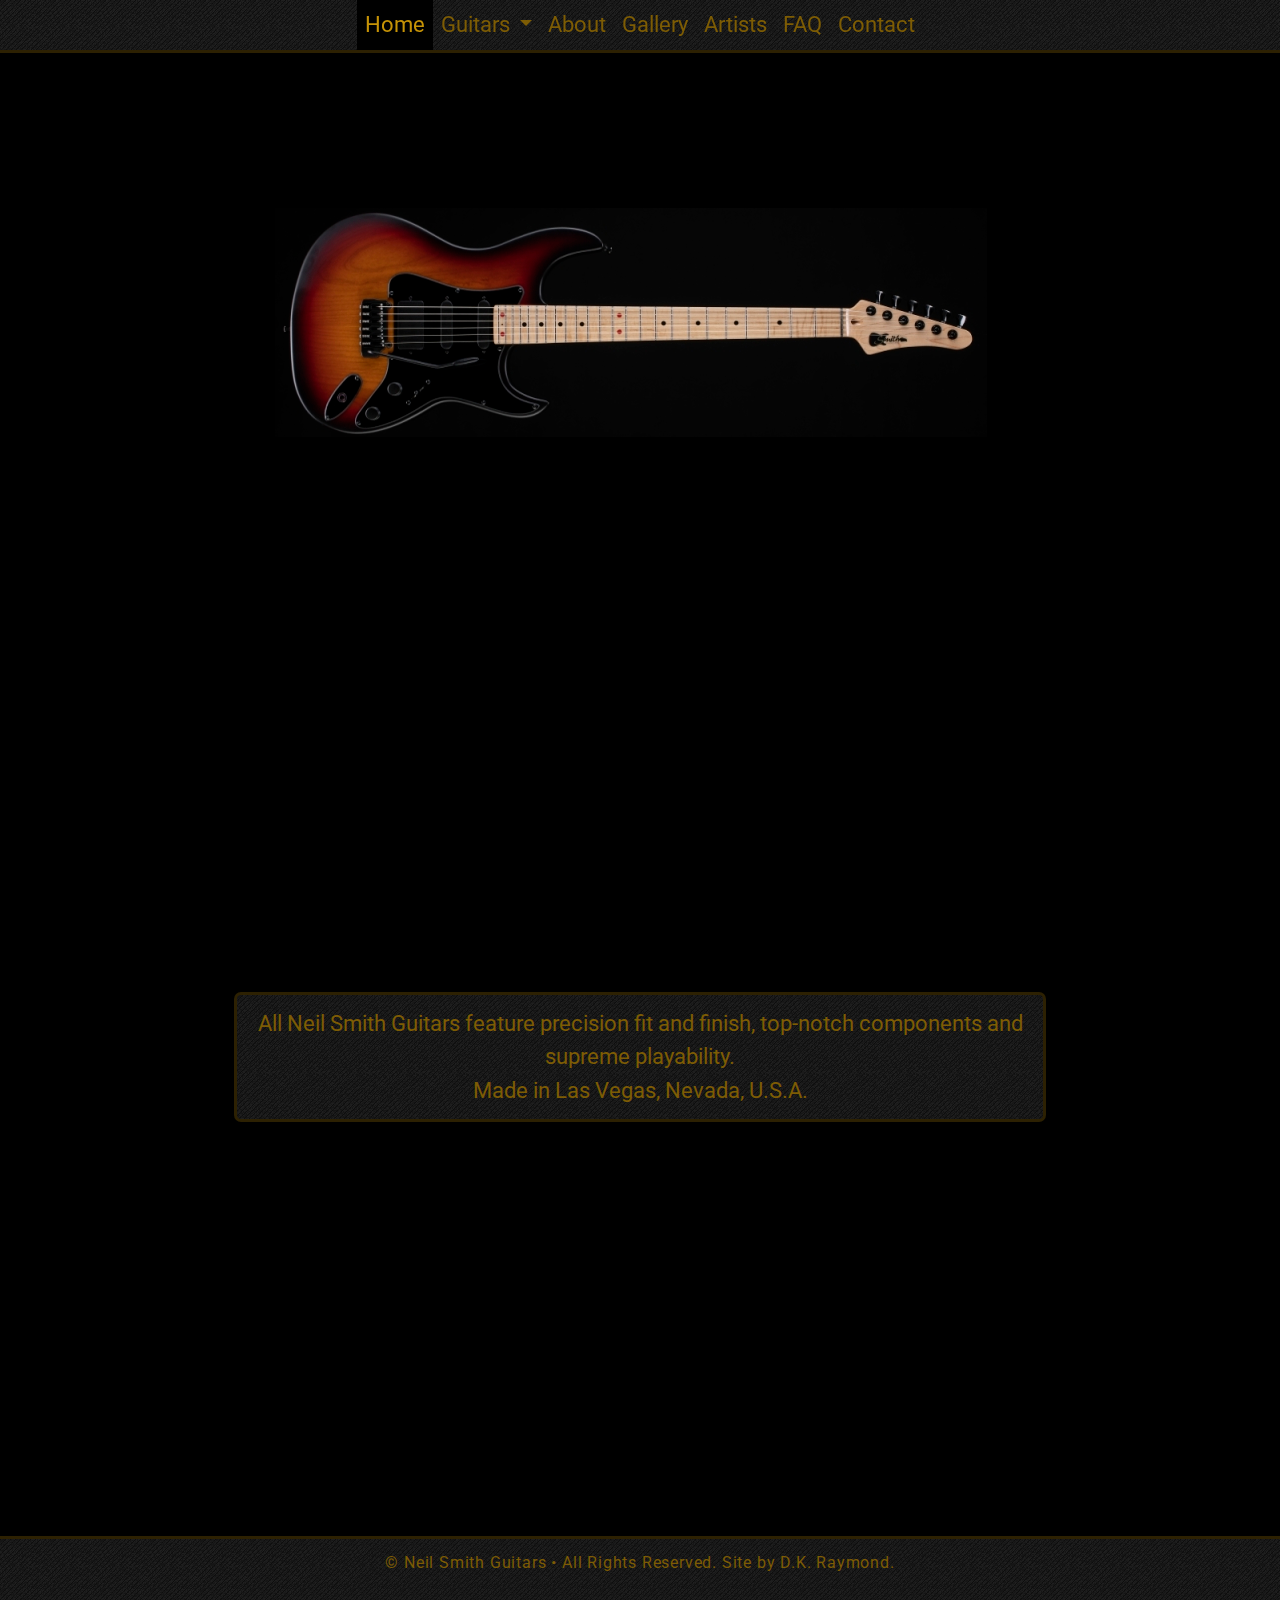
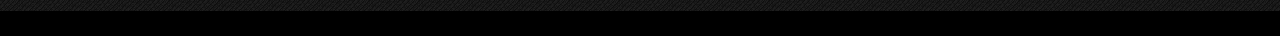
==== commit 8ff1cb33: "Updates 09/01/2020" ====
--- a/index.html
+++ b/index.html
@@ -74,7 +74,7 @@
               <a class="dropdown-item" href="starbird-sss.html">Starbird SSS</a>
               <a class="dropdown-item" href="starbird-hh.html">Starbird HH</a>
               <a class="dropdown-item" href="starbird-hsh.html">Starbird HSH</a>
-              <!-- <a class="dropdown-item" href="stardust-24.html">Stardust 24</a> -->
+              <a class="dropdown-item" href="stardust-II.html">Stardust II</a>
             </div>
           </li>
           <li class="nav-item">
@@ -119,6 +119,16 @@
         <div class="carousel slide d-none d-md-block" data-ride="carousel">
           <div class="carousel-inner">
             <div class="carousel-item active">
+              <a href="stardust-II.html"
+                ><img
+                  src="img/carousel/stardust-II-guitar--slide.jpg"
+                  class="carousel-slide img-fluid"
+                  title="Stardust II Guitar"
+                  alt="Stardust II Guitar"
+                />
+              </a>
+            </div>
+            <div class="carousel-item">
               <a href="starbird-sss.html"
                 ><img
                   src="img/carousel/starbird-sss-guitar--slide.jpg"
@@ -148,16 +158,6 @@
                 />
               </a>
             </div>
-            <!-- <div class="carousel-item">
-              <a href="stardust-24.html"
-                ><img
-                  src="img/carousel/stardust-24-guitar--slide.jpg"
-                  class="carousel-slide img-fluid"
-                  title="Stardust 24 Guitar"
-                  alt="Stardust 24 Guitar"
-                />
-              </a>
-            </div> -->
           </div>
         </div>
       </section>
@@ -176,6 +176,33 @@
         </div>
       </section>
       <section class="home-page-guitars row">
+        <section
+          class="home-page-guitar col-sm-6 col-lg-4 col-xl-3"
+          data-aos="fade-up"
+        >
+          <a href="stardust-II.html" class="home-page-guitar__thumb-link">
+            <picture>
+              <source
+                srcset="./img/guitars/vertical/stardust-II-front-vertical.jpg"
+                media="(min-width: 768px)"
+                alt="Stardust II Electric Guitar"
+                title="Stardust II Electric Guitar"
+              />
+              <img
+                class="home-page-guitar__vertical-image img-fluid"
+                src="./img/guitars/vertical/stardust-II-front-body.jpg"
+                alt="Stardust II Electric Guitar"
+                title="Stardust II Electric Guitar"
+              /> </picture></a
+          ><br />
+          <a
+            class="home-page-guitar__bordered-label"
+            href="stardust-II.html"
+            alt="Stardust II Electric Guitar"
+            title="Stardust II Electric Guitar"
+            >Stardust&nbsp;II</a
+          >
+        </section>
         <section
           class="home-page-guitar col-sm-6 col-lg-4 col-xl-3"
           data-aos="fade-up"
